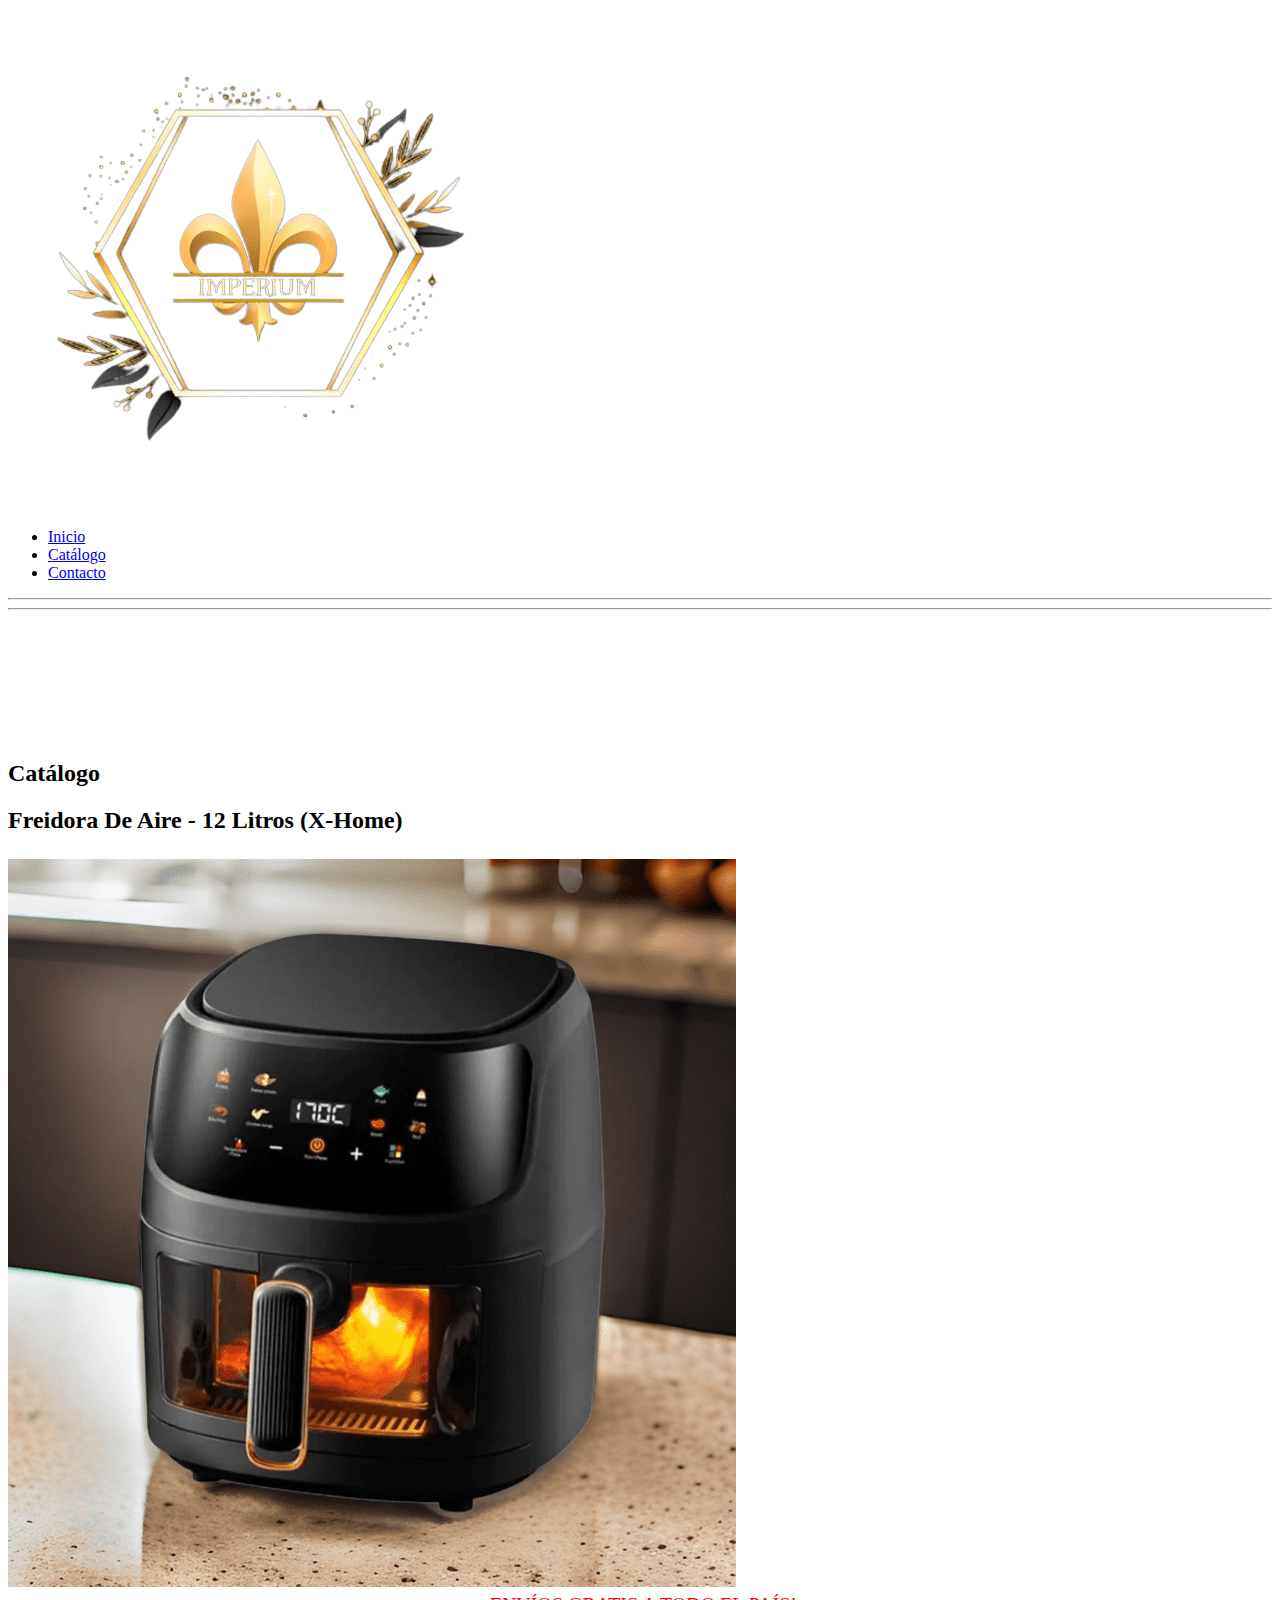
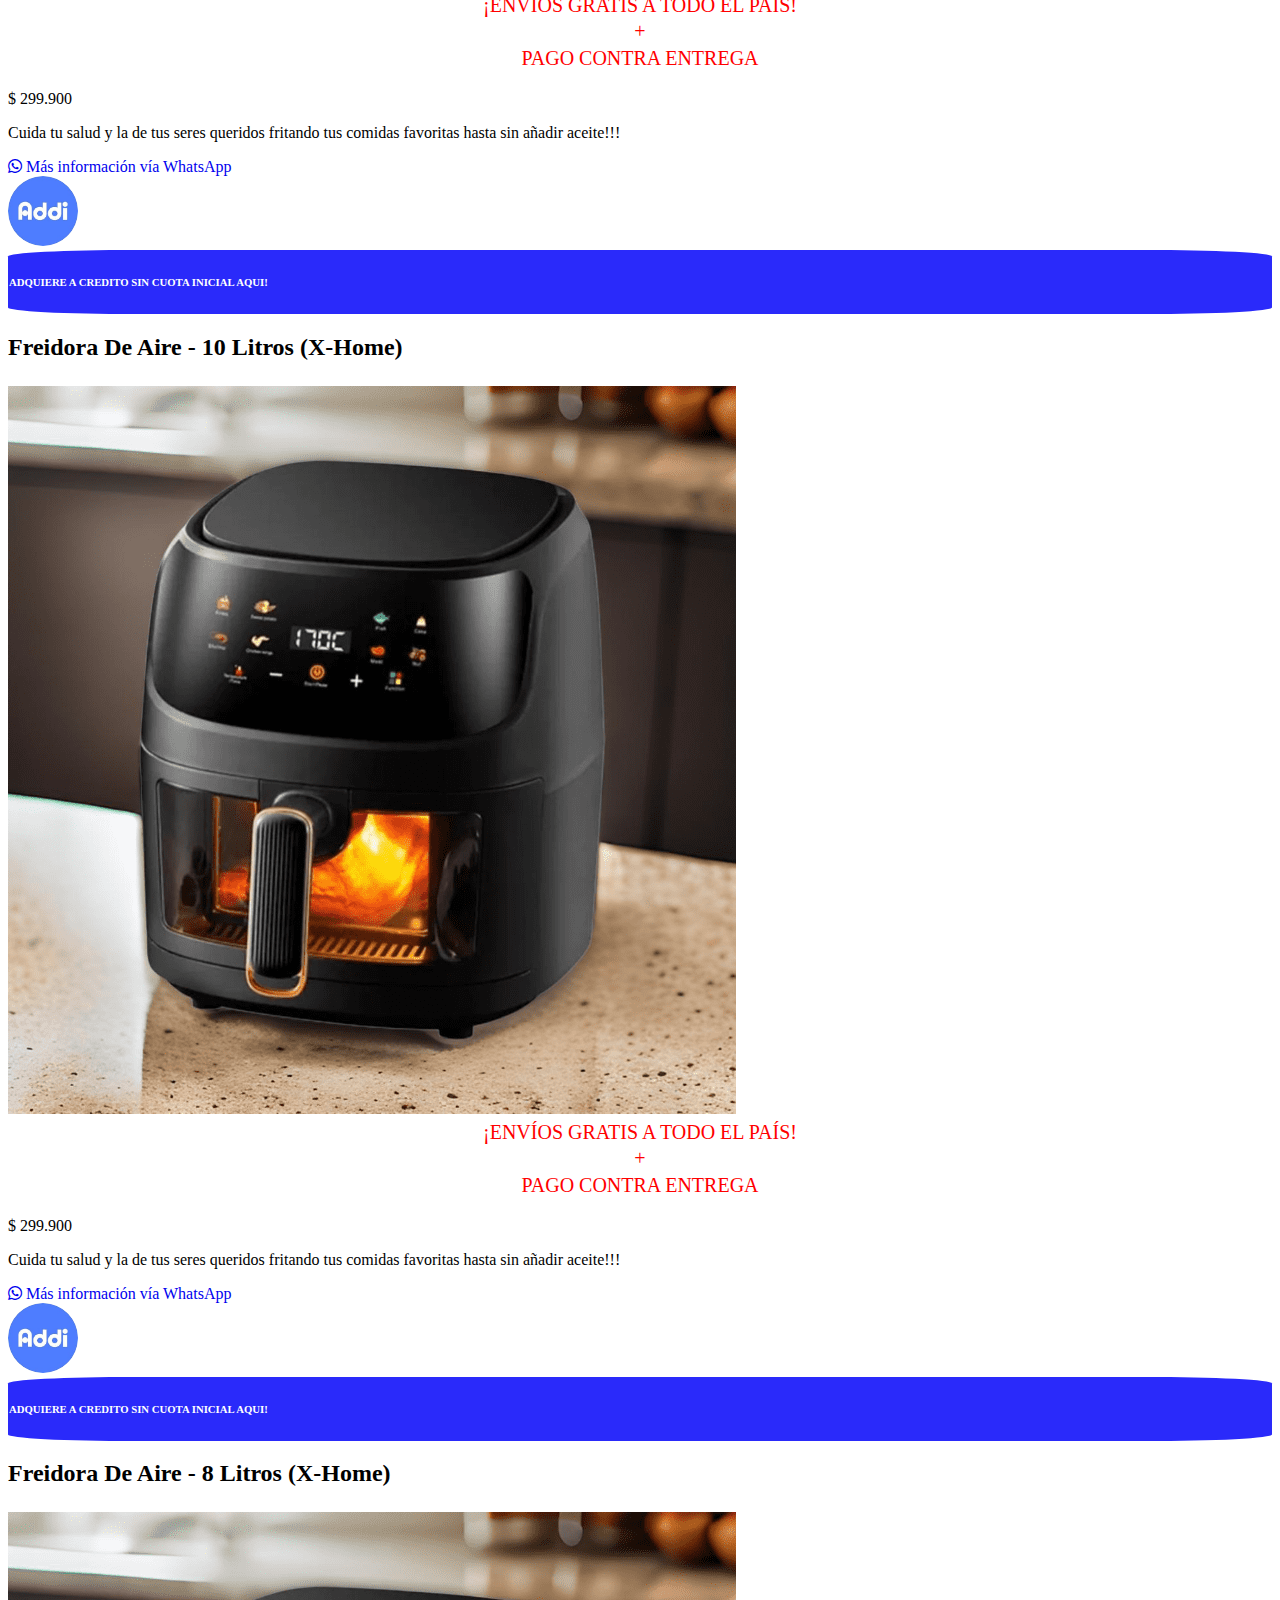
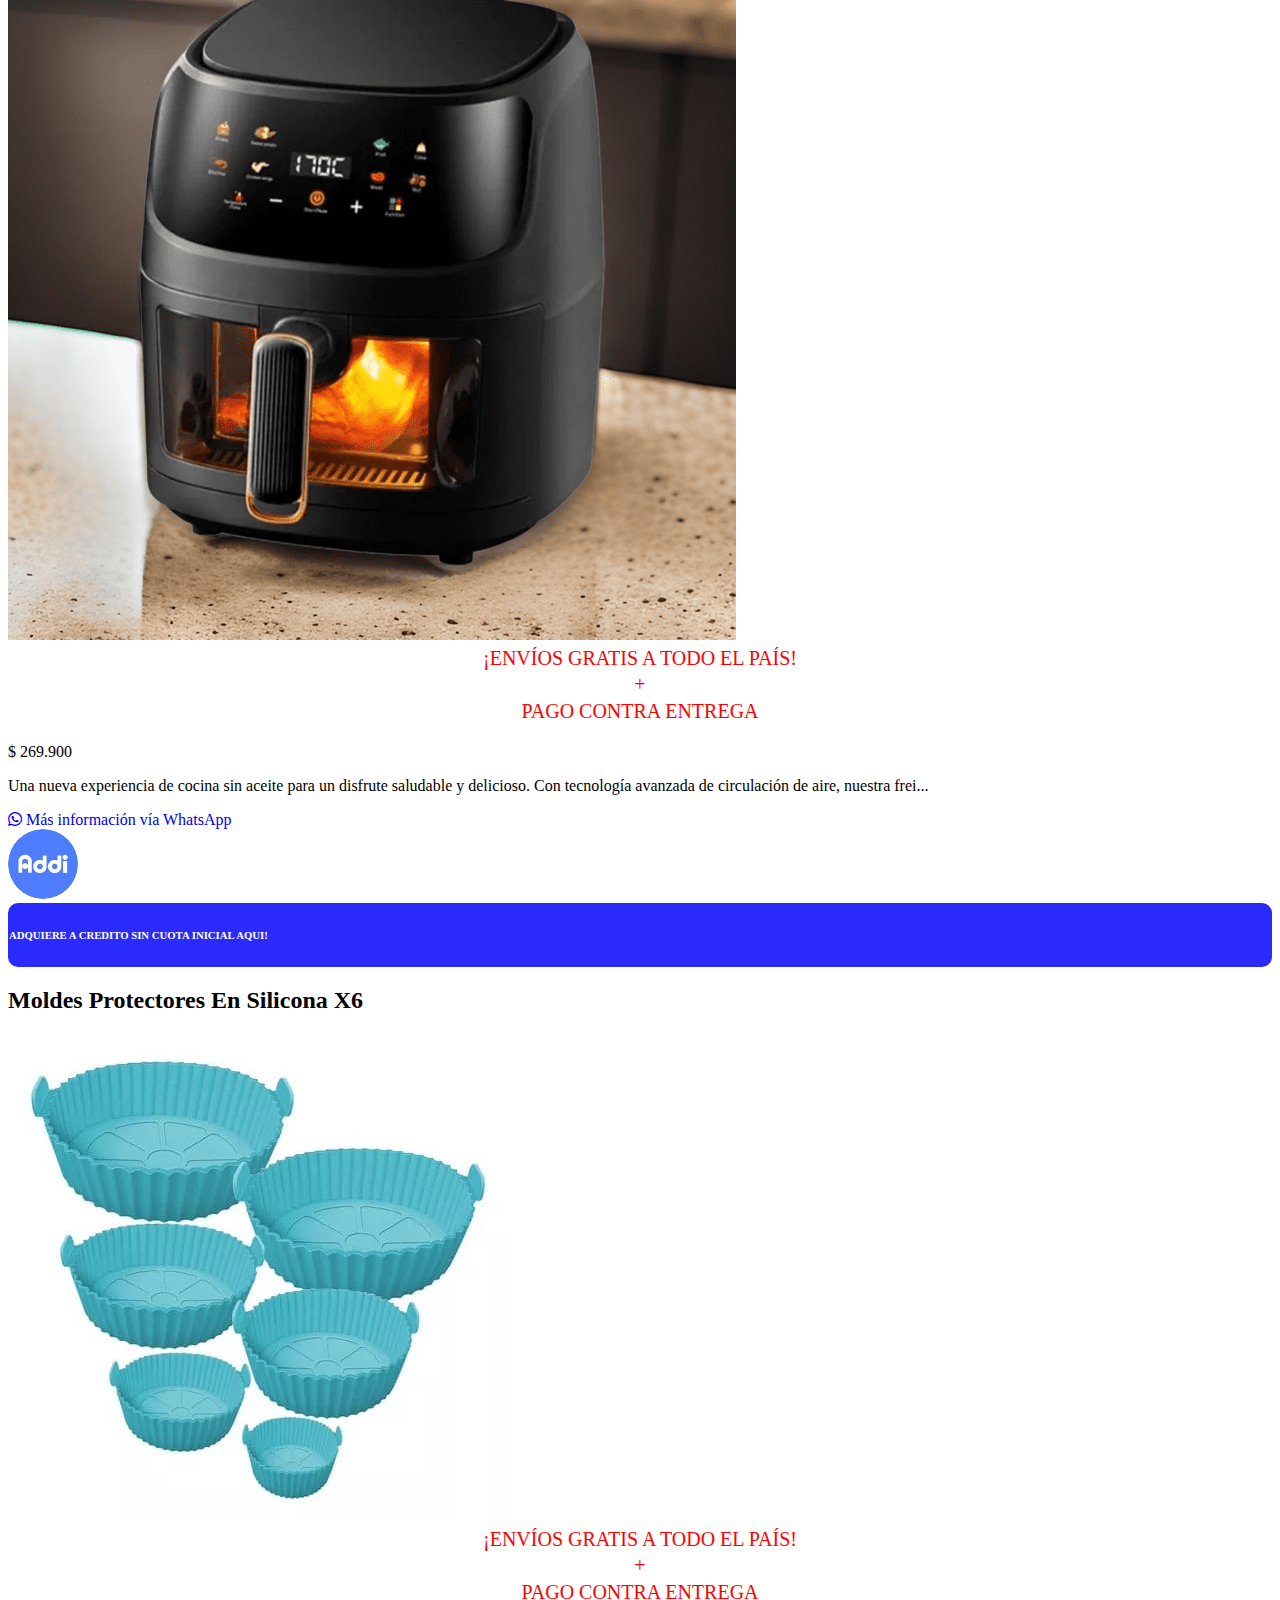
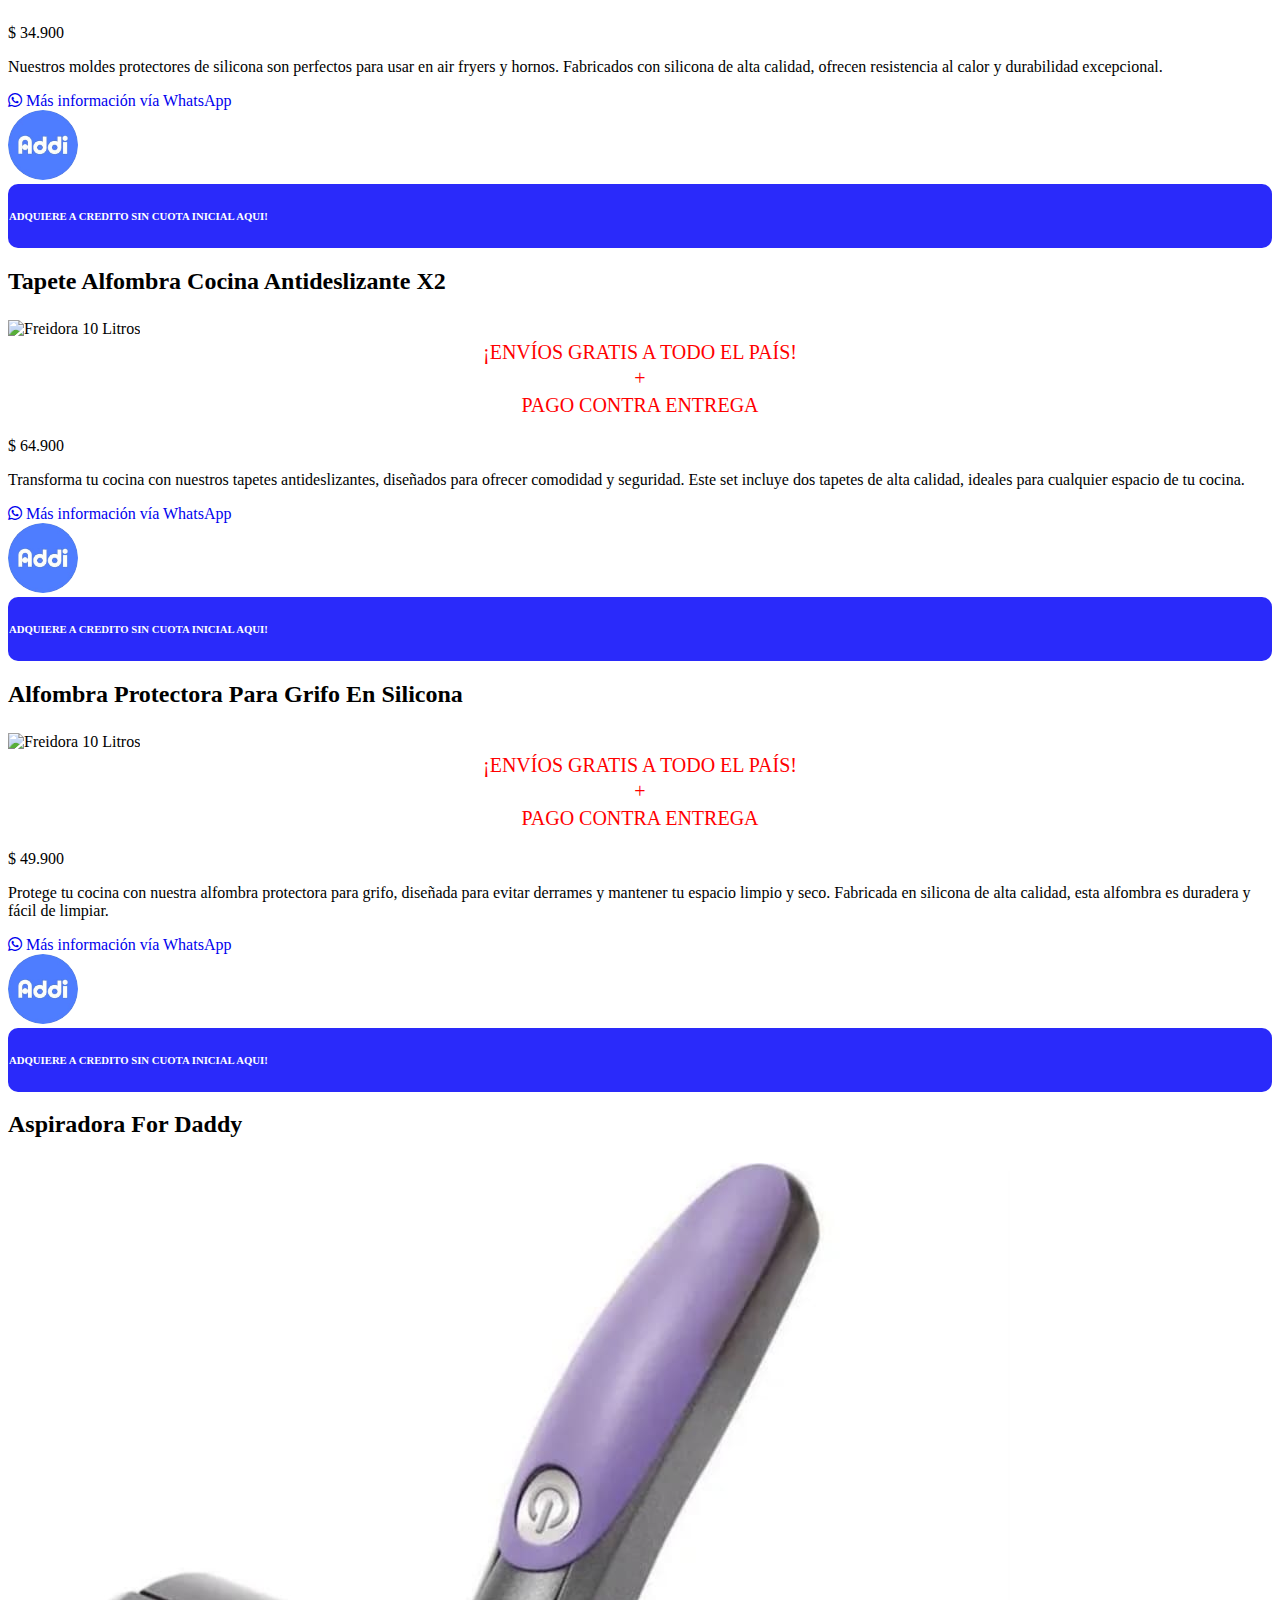
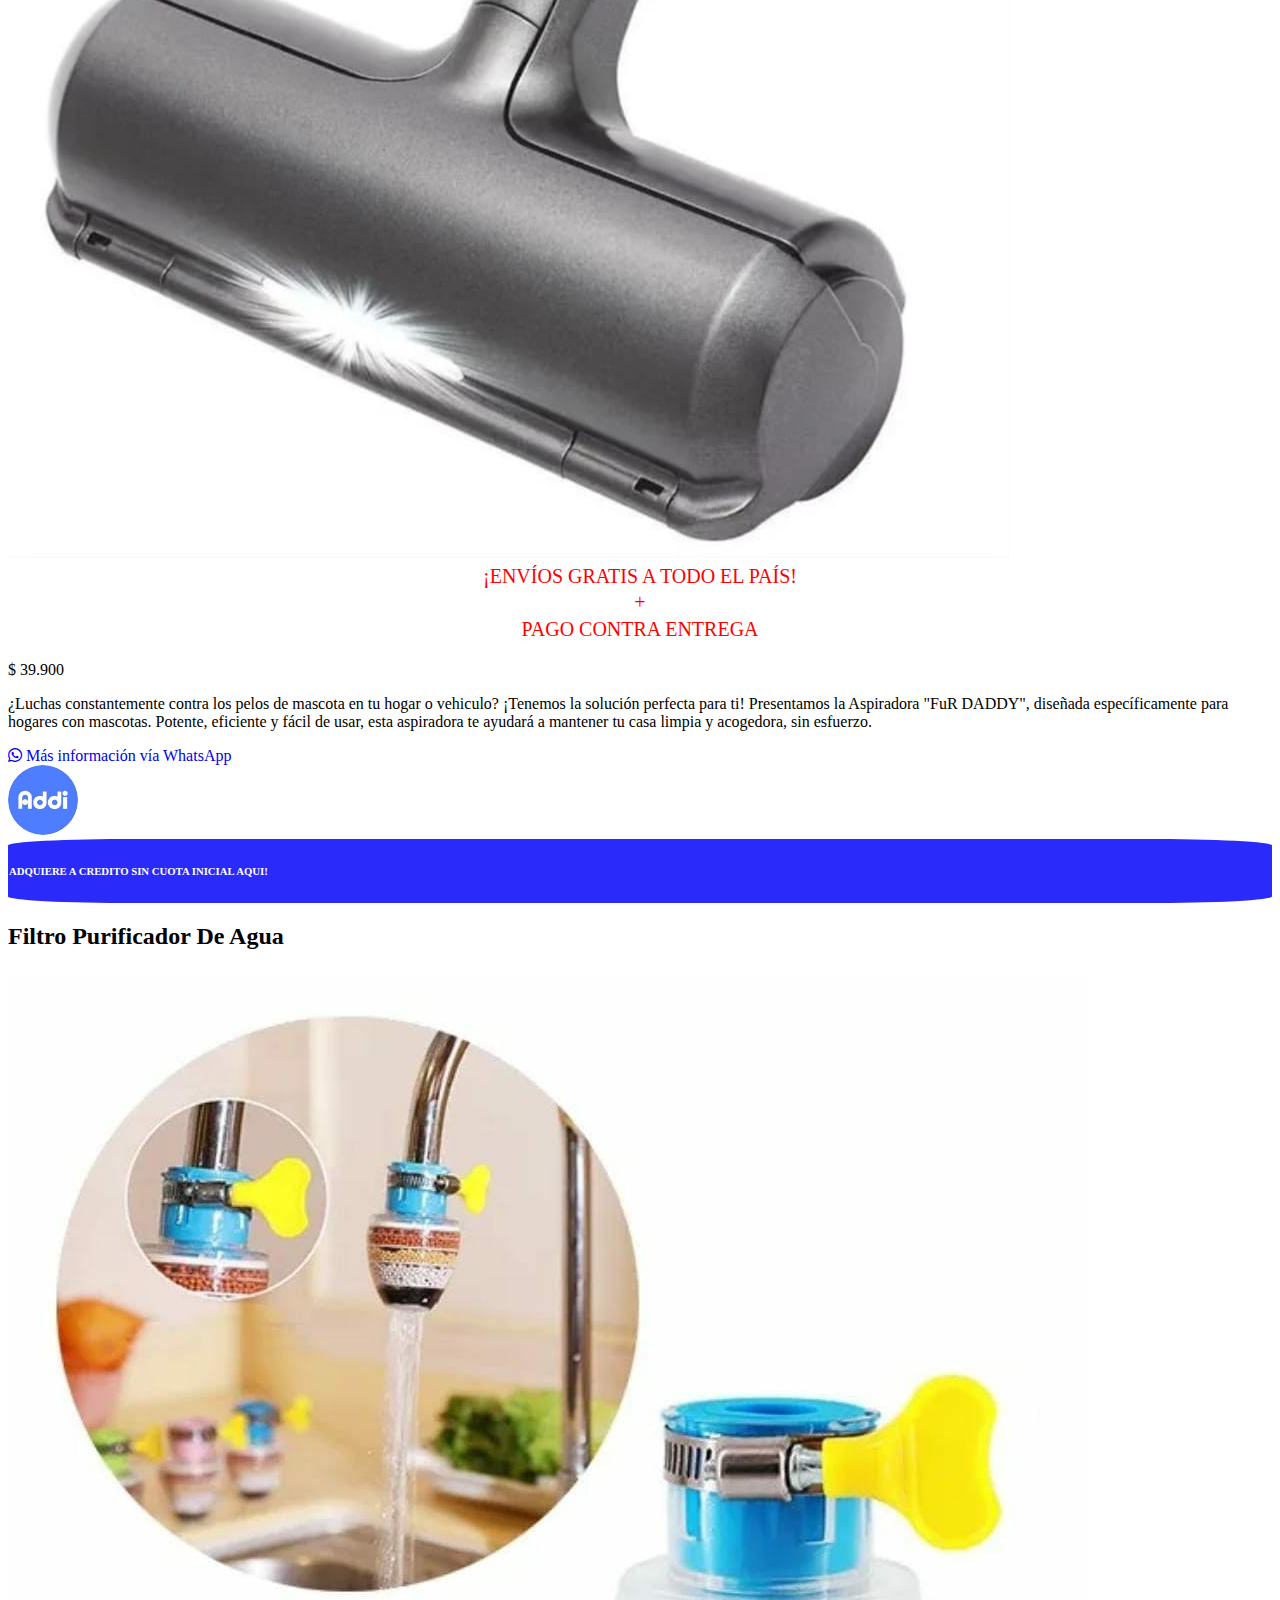
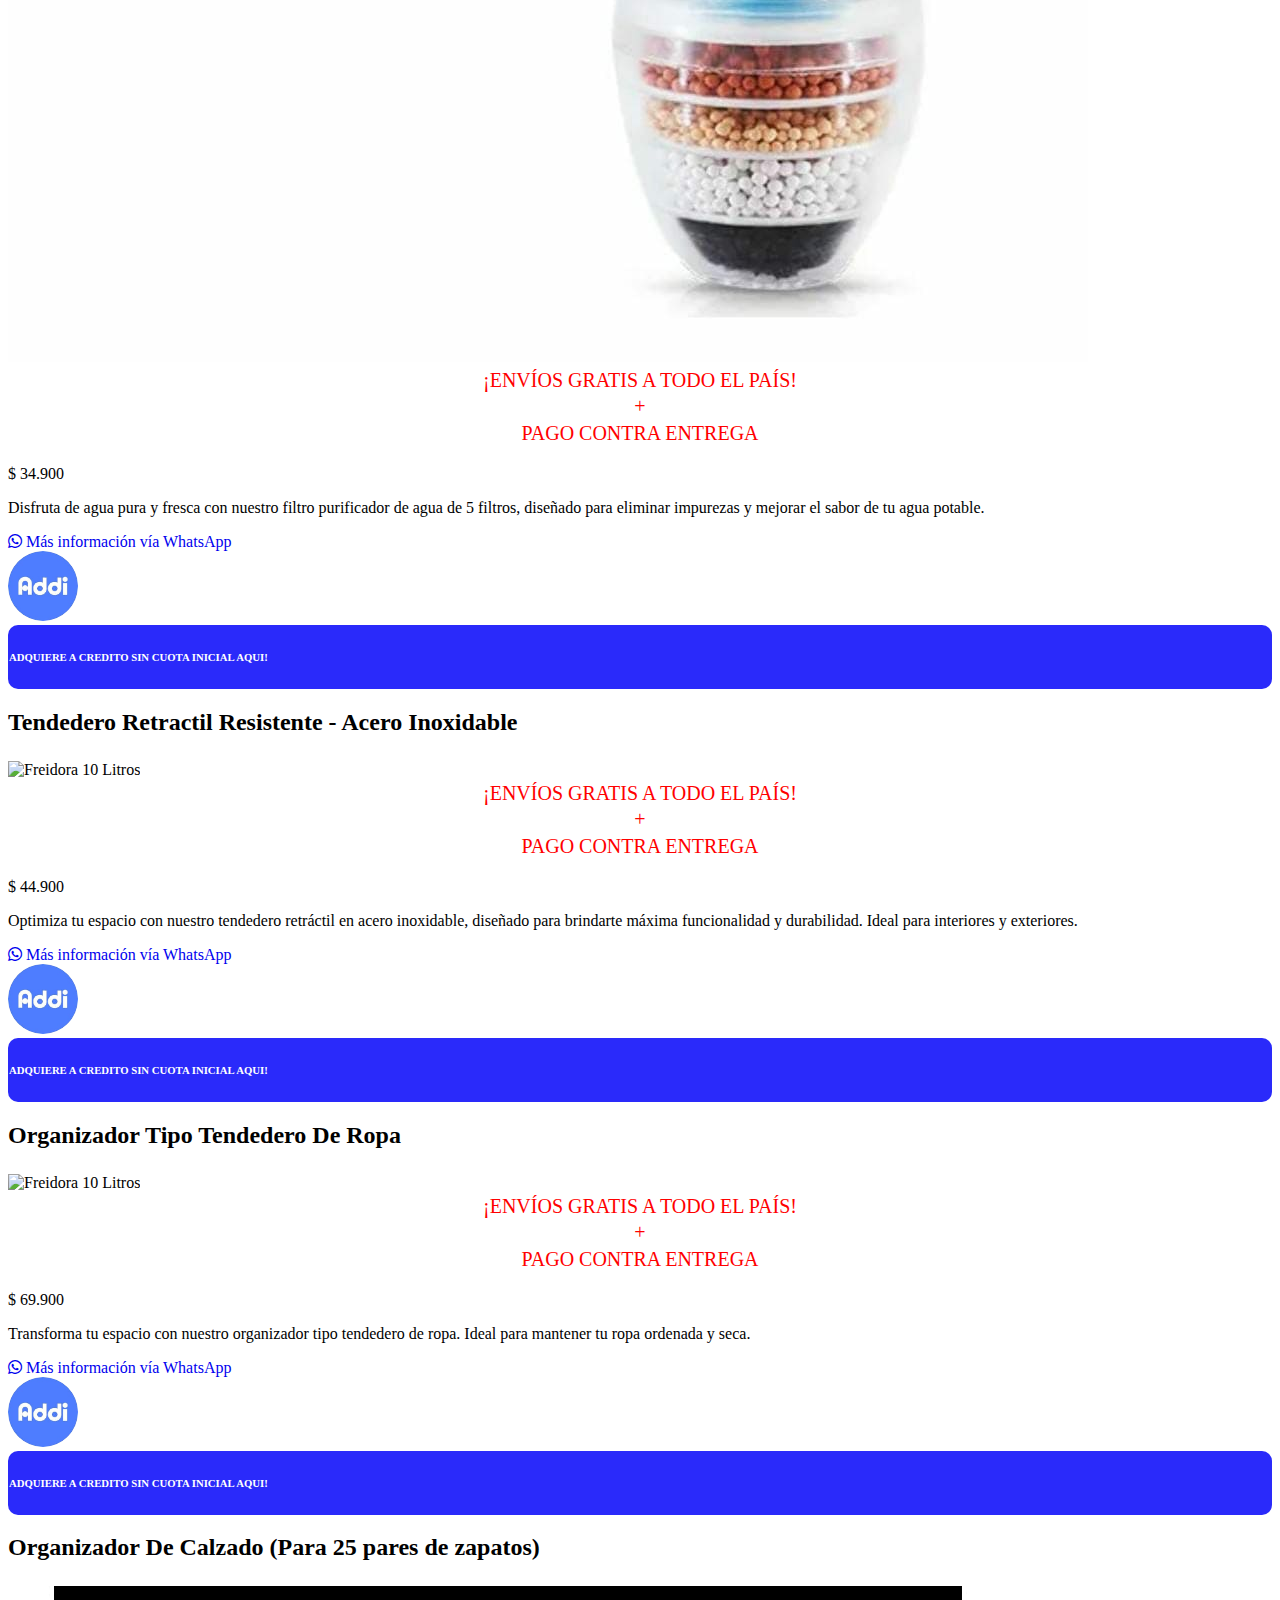
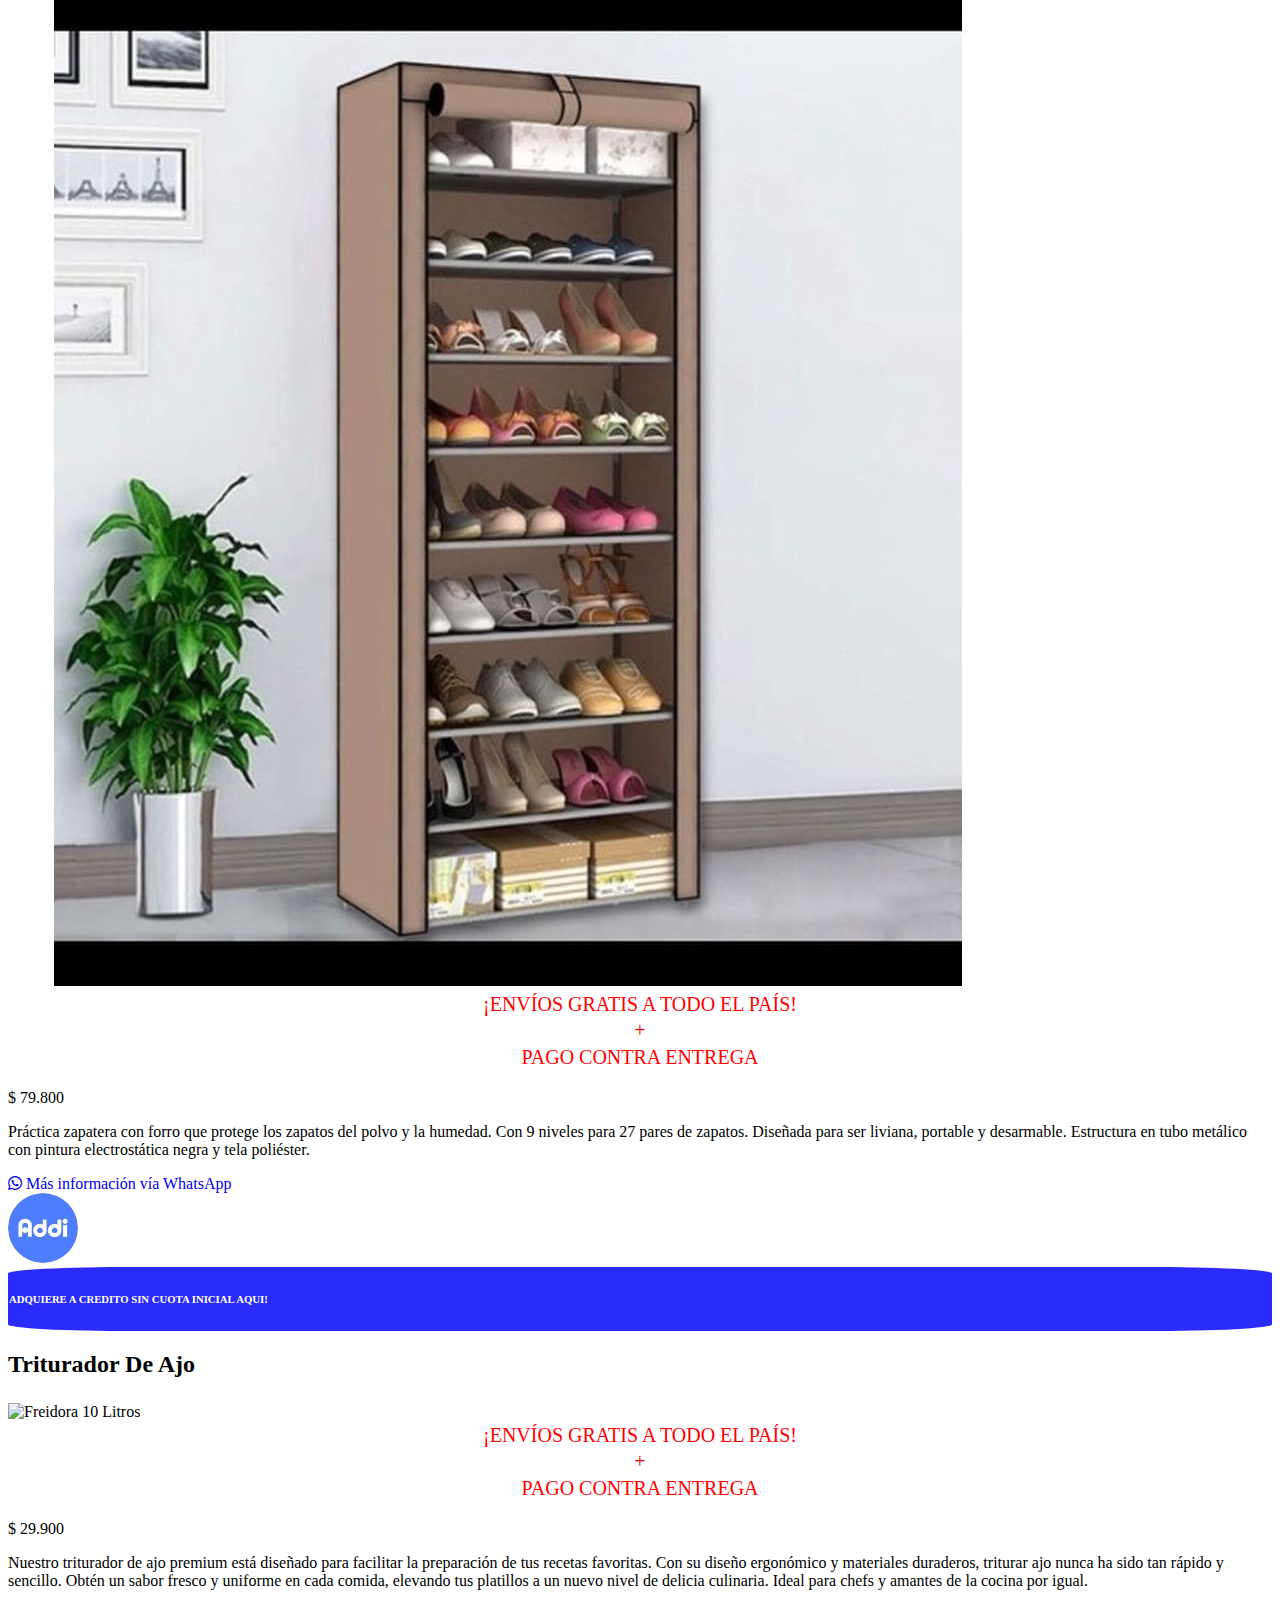
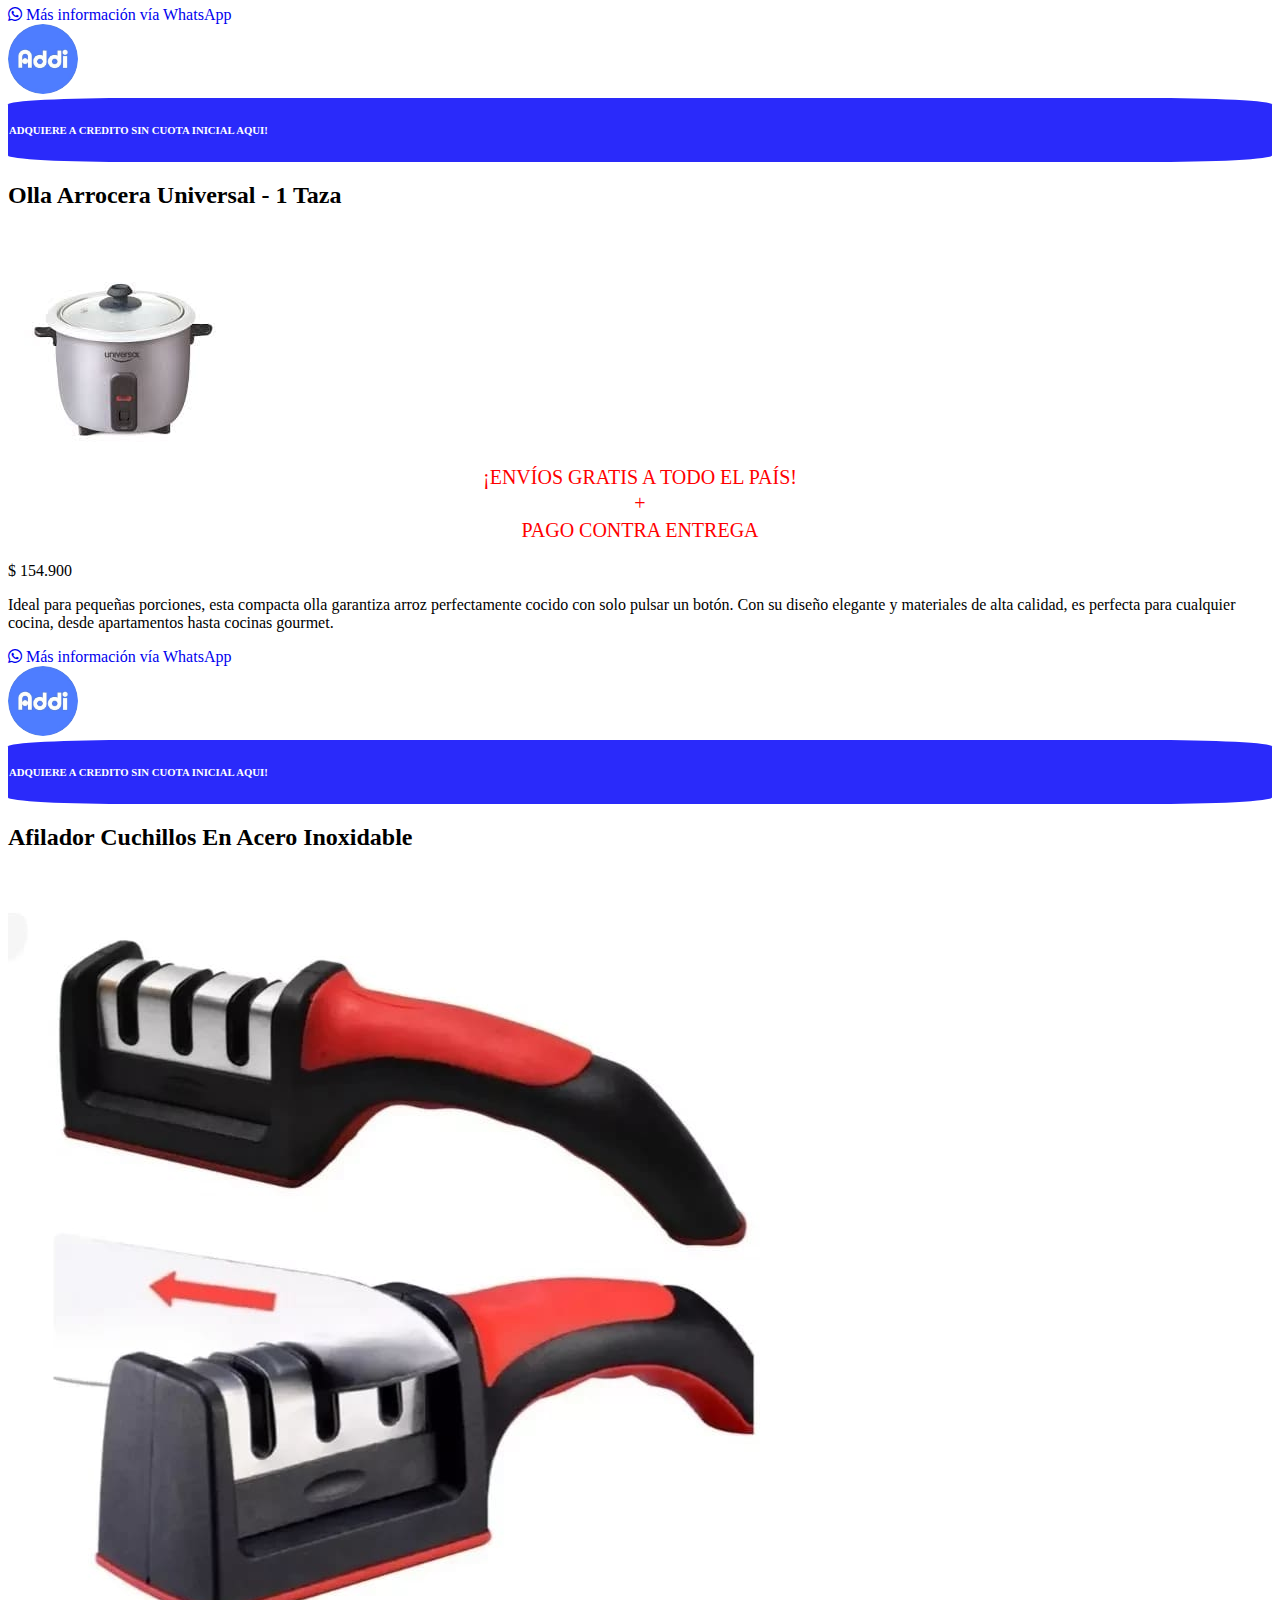
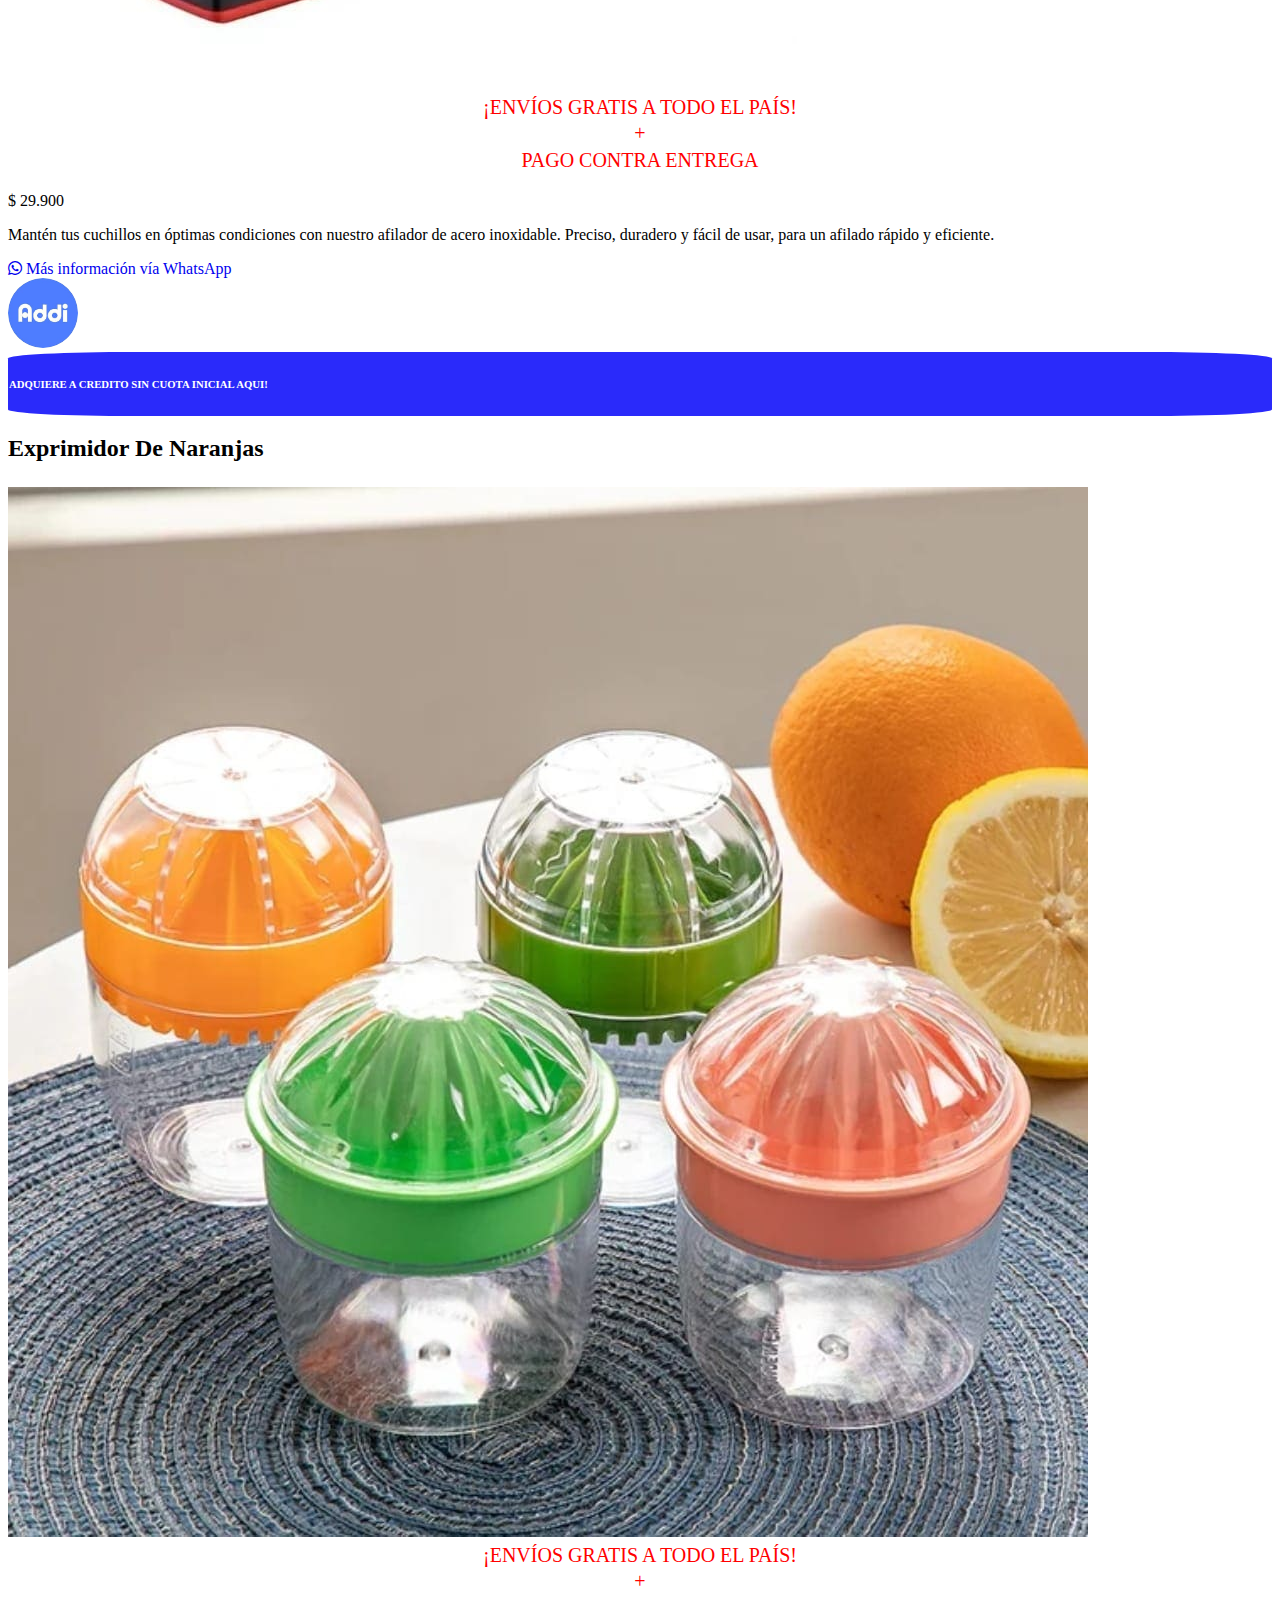
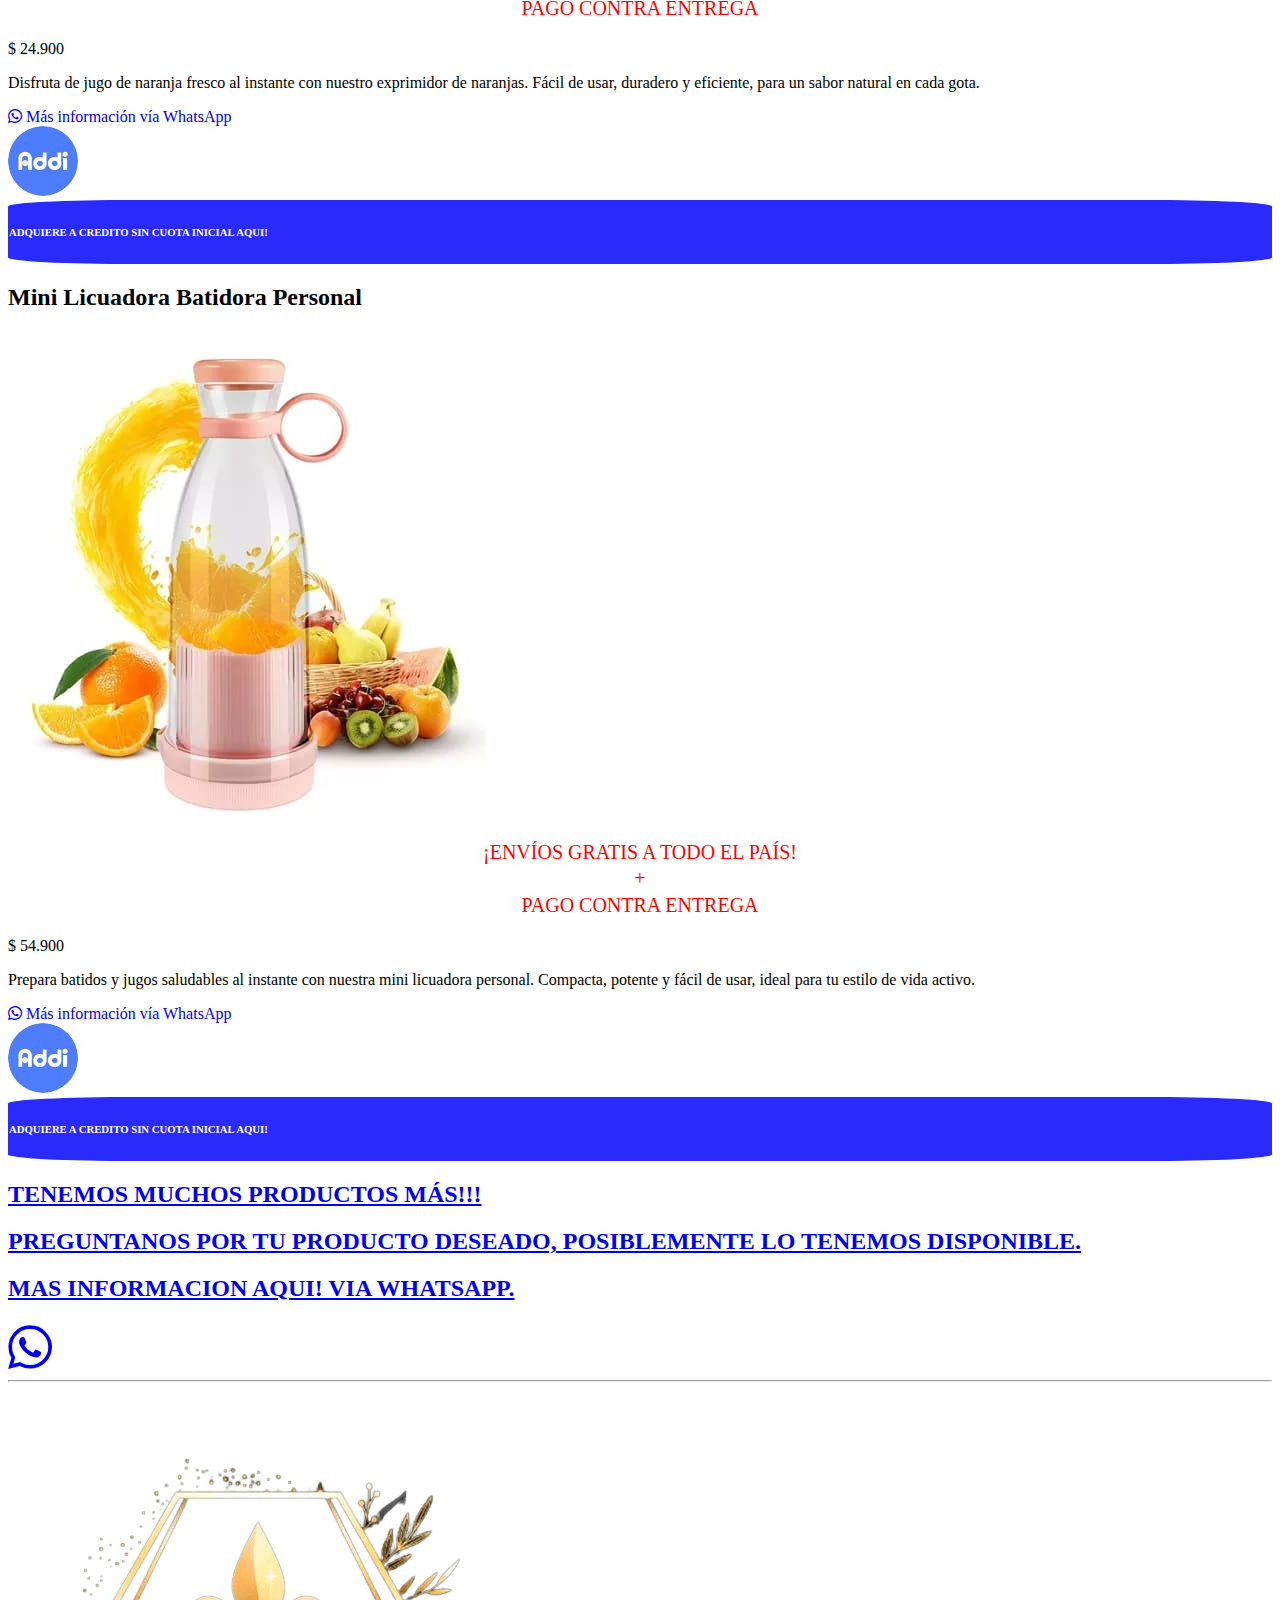
==== index.html @ 7eef7dba "Add files via upload" ====
<!DOCTYPE html>
<html lang="es">
<head>
    <!-- Google Tag Manager -->
<script>(function(w,d,s,l,i){w[l]=w[l]||[];w[l].push({'gtm.start':
    new Date().getTime(),event:'gtm.js'});var f=d.getElementsByTagName(s)[0],
    j=d.createElement(s),dl=l!='dataLayer'?'&l='+l:'';j.async=true;j.src=
    'https://www.googletagmanager.com/gtm.js?id='+i+dl;f.parentNode.insertBefore(j,f);
    })(window,document,'script','dataLayer','GTM-MTSZXNF4');</script>
    <!-- End Google Tag Manager -->

    <!-- Google tag (gtag.js) -->
<script async src="https://www.googletagmanager.com/gtag/js?id=G-2QTBE0031Y"></script>
<script>
  window.dataLayer = window.dataLayer || [];
  function gtag(){dataLayer.push(arguments);}
  gtag('js', new Date());

  gtag('config', 'G-2QTBE0031Y');
</script>

    <meta charset="UTF-8">
    <meta name="viewport" content="width=device-width, initial-scale=1.0">
    <title>Imperium Inc.</title>
    <link rel="stylesheet" href="style.css">
    <link rel="stylesheet" href="https://cdnjs.cloudflare.com/ajax/libs/font-awesome/5.15.4/css/all.min.css">
    <link rel="preconnect" href="https://fonts.googleapis.com">
    <link rel="preconnect" href="https://fonts.gstatic.com" crossorigin>
    <link href="https://fonts.googleapis.com/css2?family=Orbitron:wght@400..900&family=Permanent+Marker&display=swap" rel="stylesheet">
    <link rel="icon" href="./logo-imperium.jpg" type="image/png">
</head>
<body>
    <!-- Google Tag Manager (noscript) -->
<noscript><iframe src="https://www.googletagmanager.com/ns.html?id=GTM-MTSZXNF4"
    height="0" width="0" style="display:none;visibility:hidden"></iframe></noscript>
    <!-- End Google Tag Manager (noscript) -->
    
    <header id="main-header">
        <div class="logo">
            <img src="./logo-imperium-removebg-preview.png" alt="Logo-imperium">
        </div> 
        <nav class="nav-links">
            <ul>
                <li><a href="#catalogo">Inicio</a></li>
                <li><a href="#catalogo">Catálogo</a></li>
                <li><a href="#main-footer">Contacto</a></li>
            </ul>
        </nav>
        <hr class="linea-horizontal">
        <hr class="linea-horizontal-2">
    </header>
    
    <section id="catalogo" style="margin-top: 150px;">
        <h2>Catálogo</h2>

        <div class="producto-card">
            <div class="producto-imagen">
                <h2 class="product-title" style="padding-bottom: 5px;">Freidora De Aire - 12 Litros (X-Home)</h2>
                <img src="./10L.png" alt="Freidora 10 Litros">
            </div>
            <div class="producto-info">
             
                <p style="color: red; margin: 3px;font-size: 20px;text-align: center;">¡ENVÍOS GRATIS A TODO EL PAÍS!</p>
                <p style="color: red; margin: 1px;padding-bottom: 1px;font-size: 20px;text-align: center;">+</p>
                <p style="color: red; margin: 3px;padding-bottom: 4px;font-size: 20px;text-align: center;">PAGO CONTRA ENTREGA</p>
                <p class="product-price">$ 299.900</p>
                <p class="producto-descripcion">Cuida tu salud y la de tus seres queridos fritando tus comidas favoritas hasta sin añadir aceite!!!</p>
                <div class="producto-botones">
                    <a href="https://wa.me/573124166951" class="boton-comprar" id="boton_wpp">
                        <i class="fab fa-whatsapp"> Más información vía WhatsApp </i>
                    </a>
                    <!-- <a href="./freidora10l.html" class="boton-mas-info" style="font-size: 18px;font-weight: 700;">Más Información del producto</a> -->
                    
                </div>
                <div>
                    <img style="border-radius: 50%;height: 70px;width: 70px;" src="./addi.jpg" alt="addi">
                </div>
                
                <div style="display: block;">
               <a style="background-color: rgb(42, 42, 250);border-radius: 10%;display: block;padding: 1px;text-decoration: none;color: white;"href="https://wa.me/573124166951"><h6>ADQUIERE A CREDITO SIN CUOTA INICIAL AQUI!</h6></a>
            </div>    
            </div>
        </div>


        <div class="producto-card">
            <div class="producto-imagen">
                <h2 class="product-title" style="padding-bottom: 5px;">Freidora De Aire - 10 Litros (X-Home)</h2>
                <img src="./10L.png" alt="Freidora 10 Litros">
            </div>
            <div class="producto-info">
             
                <p style="color: red; margin: 3px;font-size: 20px;text-align: center;">¡ENVÍOS GRATIS A TODO EL PAÍS!</p>
                <p style="color: red; margin: 1px;padding-bottom: 1px;font-size: 20px;text-align: center;">+</p>
                <p style="color: red; margin: 3px;padding-bottom: 4px;font-size: 20px;text-align: center;">PAGO CONTRA ENTREGA</p>
                <p class="product-price">$ 299.900</p>
                <p class="producto-descripcion">Cuida tu salud y la de tus seres queridos fritando tus comidas favoritas hasta sin añadir aceite!!!</p>
                <div class="producto-botones">
                    <a href="https://wa.me/573124166951" class="boton-comprar" id="boton_wpp">
                        <i class="fab fa-whatsapp"> Más información vía WhatsApp</i>
                    </a>
                    <!-- <a href="./freidora10l.html" class="boton-mas-info" style="font-size: 18px;font-weight: 700;">Más Información del producto</a> -->
                    
                </div>
                <div>
                    <img style="border-radius: 50%;height: 70px;width: 70px;" src="./addi.jpg" alt="addi">
                </div>
                
                <div style="display: block;">
               <a style="background-color: rgb(42, 42, 250);border-radius: 10%;display: block;padding: 1px;text-decoration: none;color: white;"href="https://wa.me/573124166951"><h6>ADQUIERE A CREDITO SIN CUOTA INICIAL AQUI!</h6></a>
            </div>    
            </div>
        </div>

        <div class="producto-card">
            <div class="producto-imagen">
                <h2 class="product-title" style="padding-bottom: 5px;">Freidora De Aire - 8 Litros (X-Home)</h2>
                <img src="./10L.png" alt="Freidora 10 Litros">
            </div>
            <div class="producto-info">
             
                <p style="color: red; margin: 3px;font-size: 20px;text-align: center;">¡ENVÍOS GRATIS A TODO EL PAÍS!</p>
                <p style="color: red; margin: 1px;padding-bottom: 1px;font-size: 20px;text-align: center;">+</p>
                <p style="color: red; margin: 3px;padding-bottom: 4px;font-size: 20px;text-align: center;">PAGO CONTRA ENTREGA</p>
                <p class="product-price">$ 269.900</p>
                <p class="producto-descripcion">Una nueva experiencia de cocina sin aceite para un disfrute saludable y delicioso. Con tecnología avanzada de circulación de aire, nuestra frei...</p>
                <div class="producto-botones">
                    <a href="https://wa.me/573124166951" class="boton-comprar" id="boton_wpp">
                        <i class="fab fa-whatsapp"> Más información vía WhatsApp </i>
                    </a>
                    <!-- <a href="./freidora8l.html" class="boton-mas-info" style="font-size: 18px;font-weight: 700;">Más Información del producto</a> -->
                    
                </div>
                <div>
                    <img style="border-radius: 50%;height: 70px;width: 70px;" src="./addi.jpg" alt="addi">
                </div>
                
                <div style="display: block;">
               <a style="background-color: rgb(42, 42, 250);border-radius: 10px;display: block;padding: 1px;text-decoration: none;color: white;"href="https://wa.me/573124166951"><h6 >ADQUIERE A CREDITO SIN CUOTA INICIAL AQUI!</h6></a>
            </div>    
            </div>
        </div>

        <div class="producto-card">
            <div class="producto-imagen">
                <h2 class="product-title" style="padding-bottom: 5px;">Moldes Protectores En Silicona X6</h2>
                <img src="./azul.jpeg" alt="Freidora 10 Litros">
            </div>
            <div class="producto-info">
             
                <p style="color: red; margin: 3px;font-size: 20px;text-align: center;">¡ENVÍOS GRATIS A TODO EL PAÍS!</p>
                <p style="color: red; margin: 1px;padding-bottom: 1px;font-size: 20px;text-align: center;">+</p>
                <p style="color: red; margin: 3px;padding-bottom: 4px;font-size: 20px;text-align: center;">PAGO CONTRA ENTREGA</p>
                <p class="product-price">$ 34.900</p>
                <p class="producto-descripcion">Nuestros moldes protectores de silicona son perfectos para usar en air fryers y hornos. Fabricados con silicona de alta calidad, ofrecen resistencia al calor y durabilidad excepcional.</p>
                <div class="producto-botones">
                    <a href="https://wa.me/573124166951" class="boton-comprar" id="boton_wpp">
                        <i class="fab fa-whatsapp"> Más información vía WhatsApp </i>
                    </a>
                    <!-- <a href="./freidora8l.html" class="boton-mas-info" style="font-size: 18px;font-weight: 700;">Más Información del producto</a> -->
                    
                </div>
                <div>
                    <img style="border-radius: 50%;height: 70px;width: 70px;" src="./addi.jpg" alt="addi">
                </div>
                
                <div style="display: block;">
               <a style="background-color: rgb(42, 42, 250);border-radius: 10px;display: block;padding: 1px;text-decoration: none;color: white;"href="https://wa.me/573124166951"><h6 >ADQUIERE A CREDITO SIN CUOTA INICIAL AQUI!</h6></a>
            </div>    
            </div>
        </div>

        <div class="producto-card">
            <div class="producto-imagen">
                <h2 class="product-title" style="padding-bottom: 5px;">Tapete Alfombra Cocina Antideslizante X2</h2>
                <img src="./tapete-cocina (1).jpg" alt="Freidora 10 Litros">
            </div>
            <div class="producto-info">
             
                <p style="color: red; margin: 3px;font-size: 20px;text-align: center;">¡ENVÍOS GRATIS A TODO EL PAÍS!</p>
                <p style="color: red; margin: 1px;padding-bottom: 1px;font-size: 20px;text-align: center;">+</p>
                <p style="color: red; margin: 3px;padding-bottom: 4px;font-size: 20px;text-align: center;">PAGO CONTRA ENTREGA</p>
                <p class="product-price">$ 64.900</p>
                <p class="producto-descripcion">Transforma tu cocina con nuestros tapetes antideslizantes, diseñados para ofrecer comodidad y seguridad. Este set incluye dos tapetes de alta calidad, ideales para cualquier espacio de tu cocina.</p>
                <div class="producto-botones">
                    <a href="https://wa.me/573124166951" class="boton-comprar" id="boton_wpp">
                        <i class="fab fa-whatsapp"> Más información vía WhatsApp </i>
                    </a>
                    <!-- <a href="./freidora8l.html" class="boton-mas-info" style="font-size: 18px;font-weight: 700;">Más Información del producto</a> -->
                    
                </div>
                <div>
                    <img style="border-radius: 50%;height: 70px;width: 70px;" src="./addi.jpg" alt="addi">
                </div>
                
                <div style="display: block;">
               <a style="background-color: rgb(42, 42, 250);border-radius: 10px;display: block;padding: 1px;text-decoration: none;color: white;"href="https://wa.me/573124166951"><h6 >ADQUIERE A CREDITO SIN CUOTA INICIAL AQUI!</h6></a>
            </div>    
            </div>
        </div>

        <div class="producto-card">
            <div class="producto-imagen">
                <h2 class="product-title" style="padding-bottom: 5px;">Alfombra Protectora Para Grifo En Silicona</h2>
                <img src="./tapete-grifo.png" alt="Freidora 10 Litros">
            </div>
            <div class="producto-info">
             
                <p style="color: red; margin: 3px;font-size: 20px;text-align: center;">¡ENVÍOS GRATIS A TODO EL PAÍS!</p>
                <p style="color: red; margin: 1px;padding-bottom: 1px;font-size: 20px;text-align: center;">+</p>
                <p style="color: red; margin: 3px;padding-bottom: 4px;font-size: 20px;text-align: center;">PAGO CONTRA ENTREGA</p>
                <p class="product-price">$ 49.900</p>
                <p class="producto-descripcion">Protege tu cocina con nuestra alfombra protectora para grifo, diseñada para evitar derrames y mantener tu espacio limpio y seco. Fabricada en silicona de alta calidad, esta alfombra es duradera y fácil de limpiar.</p>
                <div class="producto-botones">
                    <a href="https://wa.me/573124166951" class="boton-comprar" id="boton_wpp">
                        <i class="fab fa-whatsapp"> Más información vía WhatsApp </i>
                    </a>
                    <!-- <a href="./freidora8l.html" class="boton-mas-info" style="font-size: 18px;font-weight: 700;">Más Información del producto</a> -->
                    
                </div>
                <div>
                    <img style="border-radius: 50%;height: 70px;width: 70px;" src="./addi.jpg" alt="addi">
                </div>
                
                <div style="display: block;">
               <a style="background-color: rgb(42, 42, 250);border-radius: 10px;display: block;padding: 1px;text-decoration: none;color: white;"href="https://wa.me/573124166951"><h6 >ADQUIERE A CREDITO SIN CUOTA INICIAL AQUI!</h6></a>
            </div>    
            </div>
        </div>

          <div class="producto-card">
            <div class="producto-imagen">
                <h2 class="product-title" style="padding-bottom: 5px;">Aspiradora For Daddy</h2>
                <img src="./Aspiradora for daddy (1).jpg" alt="Freidora 10 Litros">
            </div>
            <div class="producto-info">
             
                <p style="color: red; margin: 3px;font-size: 20px;text-align: center;">¡ENVÍOS GRATIS A TODO EL PAÍS!</p>
                <p style="color: red; margin: 1px;padding-bottom: 1px;font-size: 20px;text-align: center;">+</p>
                <p style="color: red; margin: 3px;padding-bottom: 4px;font-size: 20px;text-align: center;">PAGO CONTRA ENTREGA</p>
                <p class="product-price">$ 39.900</p>
                <p class="producto-descripcion">¿Luchas constantemente contra los pelos de mascota en tu hogar o vehiculo? ¡Tenemos la solución perfecta para ti! Presentamos la Aspiradora "FuR DADDY", diseñada específicamente para hogares con mascotas. Potente, eficiente y fácil de usar, esta aspiradora te ayudará a mantener tu casa limpia y acogedora, sin esfuerzo.</p>
                <div class="producto-botones">
                    <a href="https://wa.me/573124166951" class="boton-comprar" id="boton_wpp">
                        <i class="fab fa-whatsapp"> Más información vía WhatsApp </i>
                    </a>
                    <!-- <a href="./freidora10l.html" class="boton-mas-info" style="font-size: 18px;font-weight: 700;">Más Información del producto</a> -->
                    
                </div>
                <div>
                    <img style="border-radius: 50%;height: 70px;width: 70px;" src="./addi.jpg" alt="addi">
                </div>
                
                <div style="display: block;">
               <a style="background-color: rgb(42, 42, 250);border-radius: 10%;display: block;padding: 1px;text-decoration: none;color: white;"href="https://wa.me/573124166951"><h6>ADQUIERE A CREDITO SIN CUOTA INICIAL AQUI!</h6></a>
            </div>    
            </div>
        </div>


        <div class="producto-card">
            <div class="producto-imagen">
                <h2 class="product-title" style="padding-bottom: 5px;">Filtro Purificador De Agua</h2>
                <img src="./FILTRO PURIFICADOR DE AGUA.jpg" alt="Freidora 10 Litros">
            </div>
            <div class="producto-info">
             
                <p style="color: red; margin: 3px;font-size: 20px;text-align: center;">¡ENVÍOS GRATIS A TODO EL PAÍS!</p>
                <p style="color: red; margin: 1px;padding-bottom: 1px;font-size: 20px;text-align: center;">+</p>
                <p style="color: red; margin: 3px;padding-bottom: 4px;font-size: 20px;text-align: center;">PAGO CONTRA ENTREGA</p>
                <p class="product-price">$ 34.900</p>
                <p class="producto-descripcion">Disfruta de agua pura y fresca con nuestro filtro purificador de agua de 5 filtros, diseñado para eliminar impurezas y mejorar el sabor de tu agua potable.</p>
                <div class="producto-botones">
                    <a href="https://wa.me/573124166951" class="boton-comprar" id="boton_wpp">
                        <i class="fab fa-whatsapp"> Más información vía WhatsApp </i>
                    </a>
                    <!-- <a href="./freidora8l.html" class="boton-mas-info" style="font-size: 18px;font-weight: 700;">Más Información del producto</a> -->
                    
                </div>
                <div>
                    <img style="border-radius: 50%;height: 70px;width: 70px;" src="./addi.jpg" alt="addi">
                </div>
                
                <div style="display: block;">
               <a style="background-color: rgb(42, 42, 250);border-radius: 10px;display: block;padding: 1px;text-decoration: none;color: white;"href="https://wa.me/573124166951"><h6 >ADQUIERE A CREDITO SIN CUOTA INICIAL AQUI!</h6></a>
            </div>    
            </div>
        </div>

        
        <div class="producto-card">
            <div class="producto-imagen">
                <h2 class="product-title" style="padding-bottom: 5px;">Tendedero Retractil Resistente - Acero Inoxidable</h2>
                <img src="./TENDEDERO RETRATIL4.jpg" alt="Freidora 10 Litros">
            </div>
            <div class="producto-info">
             
                <p style="color: red; margin: 3px;font-size: 20px;text-align: center;">¡ENVÍOS GRATIS A TODO EL PAÍS!</p>
                <p style="color: red; margin: 1px;padding-bottom: 1px;font-size: 20px;text-align: center;">+</p>
                <p style="color: red; margin: 3px;padding-bottom: 4px;font-size: 20px;text-align: center;">PAGO CONTRA ENTREGA</p>
                <p class="product-price">$ 44.900</p>
                <p class="producto-descripcion">Optimiza tu espacio con nuestro tendedero retráctil en acero inoxidable, diseñado para brindarte máxima funcionalidad y durabilidad. Ideal para interiores y exteriores.</p>
                <div class="producto-botones">
                    <a href="https://wa.me/573124166951" class="boton-comprar" id="boton_wpp">
                        <i class="fab fa-whatsapp"> Más información vía WhatsApp </i>
                    </a>
                    <!-- <a href="./freidora8l.html" class="boton-mas-info" style="font-size: 18px;font-weight: 700;">Más Información del producto</a> -->
                    
                </div>
                <div>
                    <img style="border-radius: 50%;height: 70px;width: 70px;" src="./addi.jpg" alt="addi">
                </div>
                
                <div style="display: block;">
               <a style="background-color: rgb(42, 42, 250);border-radius: 10px;display: block;padding: 1px;text-decoration: none;color: white;"href="https://wa.me/573124166951"><h6 >ADQUIERE A CREDITO SIN CUOTA INICIAL AQUI!</h6></a>
            </div>    
            </div>
        </div>

         
        <div class="producto-card">
            <div class="producto-imagen">
                <h2 class="product-title" style="padding-bottom: 5px;">Organizador Tipo Tendedero De Ropa</h2>
                <img src="./TENDEDERO DE ROPA.jpg" alt="Freidora 10 Litros">
            </div>
            <div class="producto-info">
             
                <p style="color: red; margin: 3px;font-size: 20px;text-align: center;">¡ENVÍOS GRATIS A TODO EL PAÍS!</p>
                <p style="color: red; margin: 1px;padding-bottom: 1px;font-size: 20px;text-align: center;">+</p>
                <p style="color: red; margin: 3px;padding-bottom: 4px;font-size: 20px;text-align: center;">PAGO CONTRA ENTREGA</p>
                <p class="product-price">$ 69.900</p>
                <p class="producto-descripcion">Transforma tu espacio con nuestro organizador tipo tendedero de ropa. Ideal para mantener tu ropa ordenada y seca.</p>
                <div class="producto-botones">
                    <a href="https://wa.me/573124166951" class="boton-comprar" id="boton_wpp">
                        <i class="fab fa-whatsapp"> Más información vía WhatsApp </i>
                    </a>
                    <!-- <a href="./freidora8l.html" class="boton-mas-info" style="font-size: 18px;font-weight: 700;">Más Información del producto</a> -->
                    
                </div>
                <div>
                    <img style="border-radius: 50%;height: 70px;width: 70px;" src="./addi.jpg" alt="addi">
                </div>
                
                <div style="display: block;">
               <a style="background-color: rgb(42, 42, 250);border-radius: 10px;display: block;padding: 1px;text-decoration: none;color: white;"href="https://wa.me/573124166951"><h6 >ADQUIERE A CREDITO SIN CUOTA INICIAL AQUI!</h6></a>
            </div>    
            </div>
        </div>

        <div class="producto-card">
            <div class="producto-imagen">
                <h2 class="product-title" style="padding-bottom: 5px;">Organizador De Calzado (Para 25 pares de zapatos)</h2>
                <img src="./ORGANIZADOR DE CALZADO2.jpg" alt="Freidora 10 Litros">
            </div>
            <div class="producto-info">
             
                <p style="color: red; margin: 3px;font-size: 20px;text-align: center;">¡ENVÍOS GRATIS A TODO EL PAÍS!</p>
                <p style="color: red; margin: 1px;padding-bottom: 1px;font-size: 20px;text-align: center;">+</p>
                <p style="color: red; margin: 3px;padding-bottom: 4px;font-size: 20px;text-align: center;">PAGO CONTRA ENTREGA</p>
                <p class="product-price">$ 79.800</p>
                <p class="producto-descripcion">Práctica zapatera con forro que protege los zapatos del polvo y la humedad. Con 9 niveles para 27 pares de zapatos.
                    Diseñada para ser liviana, portable y desarmable.
                    Estructura en tubo metálico con pintura electrostática negra y tela poliéster.</p>
                <div class="producto-botones">
                    <a href="https://wa.me/573124166951" class="boton-comprar" id="boton_wpp">
                        <i class="fab fa-whatsapp"> Más información vía WhatsApp </i>
                    </a>
                    <!-- <a href="./freidora10l.html" class="boton-mas-info" style="font-size: 18px;font-weight: 700;">Más Información del producto</a> -->
                    
                </div>
                <div>
                    <img style="border-radius: 50%;height: 70px;width: 70px;" src="./addi.jpg" alt="addi">
                </div>
                
                <div style="display: block;">
               <a style="background-color: rgb(42, 42, 250);border-radius: 10%;display: block;padding: 1px;text-decoration: none;color: white;"href="https://wa.me/573124166951"><h6>ADQUIERE A CREDITO SIN CUOTA INICIAL AQUI!</h6></a>
            </div>    
            </div>
        </div>

        <div class="producto-card">
            <div class="producto-imagen">
                <h2 class="product-title" style="padding-bottom: 5px;">Triturador De Ajo</h2>
                <img src="./TRITURADOR DE AJO.jpg" alt="Freidora 10 Litros">
            </div>
            <div class="producto-info">
             
                <p style="color: red; margin: 3px;font-size: 20px;text-align: center;">¡ENVÍOS GRATIS A TODO EL PAÍS!</p>
                <p style="color: red; margin: 1px;padding-bottom: 1px;font-size: 20px;text-align: center;">+</p>
                <p style="color: red; margin: 3px;padding-bottom: 4px;font-size: 20px;text-align: center;">PAGO CONTRA ENTREGA</p>
                <p class="product-price">$ 29.900</p>
                <p class="producto-descripcion">Nuestro triturador de ajo premium está diseñado para facilitar la preparación de tus recetas favoritas. Con su diseño ergonómico y materiales duraderos, triturar ajo nunca ha sido tan rápido y sencillo. Obtén un sabor fresco y uniforme en cada comida, elevando tus platillos a un nuevo nivel de delicia culinaria. Ideal para chefs y amantes de la cocina por igual.</p>
                <div class="producto-botones">
                    <a href="https://wa.me/573124166951" class="boton-comprar" id="boton_wpp">
                        <i class="fab fa-whatsapp"> Más información vía WhatsApp </i>
                    </a>
                    <!-- <a href="./freidora10l.html" class="boton-mas-info" style="font-size: 18px;font-weight: 700;">Más Información del producto</a> -->
                    
                </div>
                <div>
                    <img style="border-radius: 50%;height: 70px;width: 70px;" src="./addi.jpg" alt="addi">
                </div>
                
                <div style="display: block;">
               <a style="background-color: rgb(42, 42, 250);border-radius: 10%;display: block;padding: 1px;text-decoration: none;color: white;"href="https://wa.me/573124166951"><h6>ADQUIERE A CREDITO SIN CUOTA INICIAL AQUI!</h6></a>
            </div>    
            </div>
        </div>

        <div class="producto-card">
            <div class="producto-imagen">
                <h2 class="product-title" style="padding-bottom: 5px;">Olla Arrocera Universal - 1 Taza</h2>
                <img src="./olla arocera universal 1 taza (1).jpg" alt="Freidora 10 Litros">
            </div>
            <div class="producto-info">
             
                <p style="color: red; margin: 3px;font-size: 20px;text-align: center;">¡ENVÍOS GRATIS A TODO EL PAÍS!</p>
                <p style="color: red; margin: 1px;padding-bottom: 1px;font-size: 20px;text-align: center;">+</p>
                <p style="color: red; margin: 3px;padding-bottom: 4px;font-size: 20px;text-align: center;">PAGO CONTRA ENTREGA</p>
                <p class="product-price">$ 154.900</p>
                <p class="producto-descripcion">Ideal para pequeñas porciones, esta compacta olla garantiza arroz perfectamente cocido con solo pulsar un botón. Con su diseño elegante y materiales de alta calidad, es perfecta para cualquier cocina, desde apartamentos hasta cocinas gourmet. </p>
                <div class="producto-botones">
                    <a href="https://wa.me/573124166951" class="boton-comprar" id="boton_wpp">
                        <i class="fab fa-whatsapp"> Más información vía WhatsApp </i>
                    </a>
                    <!-- <a href="./freidora10l.html" class="boton-mas-info" style="font-size: 18px;font-weight: 700;">Más Información del producto</a> -->
                    
                </div>
                <div>
                    <img style="border-radius: 50%;height: 70px;width: 70px;" src="./addi.jpg" alt="addi">
                </div>
                
                <div style="display: block;">
               <a style="background-color: rgb(42, 42, 250);border-radius: 10%;display: block;padding: 1px;text-decoration: none;color: white;"href="https://wa.me/573124166951"><h6>ADQUIERE A CREDITO SIN CUOTA INICIAL AQUI!</h6></a>
            </div>    
            </div>
        </div>

        <div class="producto-card">
            <div class="producto-imagen">
                <h2 class="product-title" style="padding-bottom: 5px;">Afilador Cuchillos En Acero Inoxidable</h2>
                <img src="./AFILADOR.jpeg" alt="Freidora 10 Litros">
            </div>
            <div class="producto-info">
             
                <p style="color: red; margin: 3px;font-size: 20px;text-align: center;">¡ENVÍOS GRATIS A TODO EL PAÍS!</p>
                <p style="color: red; margin: 1px;padding-bottom: 1px;font-size: 20px;text-align: center;">+</p>
                <p style="color: red; margin: 3px;padding-bottom: 4px;font-size: 20px;text-align: center;">PAGO CONTRA ENTREGA</p>
                <p class="product-price">$ 29.900</p>
                <p class="producto-descripcion">Mantén tus cuchillos en óptimas condiciones con nuestro afilador de acero inoxidable. Preciso, duradero y fácil de usar, para un afilado rápido y eficiente. </p>
                <div class="producto-botones">
                    <a href="https://wa.me/573124166951" class="boton-comprar" id="boton_wpp">
                        <i class="fab fa-whatsapp"> Más información vía WhatsApp </i>
                    </a>
                    <!-- <a href="./freidora10l.html" class="boton-mas-info" style="font-size: 18px;font-weight: 700;">Más Información del producto</a> -->
                    
                </div>
                <div>
                    <img style="border-radius: 50%;height: 70px;width: 70px;" src="./addi.jpg" alt="addi">
                </div>
                
                <div style="display: block;">
               <a style="background-color: rgb(42, 42, 250);border-radius: 10%;display: block;padding: 1px;text-decoration: none;color: white;"href="https://wa.me/573124166951"><h6>ADQUIERE A CREDITO SIN CUOTA INICIAL AQUI!</h6></a>
            </div>    
            </div>
        </div>

        <div class="producto-card">
            <div class="producto-imagen">
                <h2 class="product-title" style="padding-bottom: 5px;">Exprimidor De Naranjas</h2>
                <img src="./EXPRIMIDOR DE ANARANJA.jpg" alt="Freidora 10 Litros">
            </div>
            <div class="producto-info">
             
                <p style="color: red; margin: 3px;font-size: 20px;text-align: center;">¡ENVÍOS GRATIS A TODO EL PAÍS!</p>
                <p style="color: red; margin: 1px;padding-bottom: 1px;font-size: 20px;text-align: center;">+</p>
                <p style="color: red; margin: 3px;padding-bottom: 4px;font-size: 20px;text-align: center;">PAGO CONTRA ENTREGA</p>
                <p class="product-price">$ 24.900</p>
                <p class="producto-descripcion">Disfruta de jugo de naranja fresco al instante con nuestro exprimidor de naranjas. Fácil de usar, duradero y eficiente, para un sabor natural en cada gota.</p>
                <div class="producto-botones">
                    <a href="https://wa.me/573124166951" class="boton-comprar" id="boton_wpp">
                        <i class="fab fa-whatsapp"> Más información vía WhatsApp </i>
                    </a>
                    <!-- <a href="./freidora10l.html" class="boton-mas-info" style="font-size: 18px;font-weight: 700;">Más Información del producto</a> -->
                    
                </div>
                <div>
                    <img style="border-radius: 50%;height: 70px;width: 70px;" src="./addi.jpg" alt="addi">
                </div>
                
                <div style="display: block;">
               <a style="background-color: rgb(42, 42, 250);border-radius: 10%;display: block;padding: 1px;text-decoration: none;color: white;"href="https://wa.me/573124166951"><h6>ADQUIERE A CREDITO SIN CUOTA INICIAL AQUI!</h6></a>
            </div>    
            </div>
        </div>


        <div class="producto-card">
            <div class="producto-imagen">
                <h2 class="product-title" style="padding-bottom: 5px;">Mini Licuadora Batidora Personal</h2>
                <img src="./MINI LICUADORA-MCO69402947367_052023-O.jpeg" alt="Mini Licuadora Batidora Personal">
            </div>
            <div class="producto-info">
             
                <p style="color: red; margin: 3px;font-size: 20px;text-align: center;">¡ENVÍOS GRATIS A TODO EL PAÍS!</p>
                <p style="color: red; margin: 1px;padding-bottom: 1px;font-size: 20px;text-align: center;">+</p>
                <p style="color: red; margin: 3px;padding-bottom: 4px;font-size: 20px;text-align: center;">PAGO CONTRA ENTREGA</p>
                <p class="product-price">$ 54.900</p>
                <p class="producto-descripcion">Prepara batidos y jugos saludables al instante con nuestra mini licuadora personal. Compacta, potente y fácil de usar, ideal para tu estilo de vida activo.</p>
                <div class="producto-botones">
                    <a href="https://wa.me/573124166951" class="boton-comprar" id="boton_wpp">
                        <i class="fab fa-whatsapp"> Más información vía WhatsApp </i>
                    </a>
                    <!-- <a href="./freidora10l.html" class="boton-mas-info" style="font-size: 18px;font-weight: 700;">Más Información del producto</a> -->
                    
                </div>
                <div>
                    <img style="border-radius: 50%;height: 70px;width: 70px;" src="./addi.jpg" alt="addi">
                </div>
                
                <div style="display: block;">
               <a style="background-color: rgb(42, 42, 250);border-radius: 10%;display: block;padding: 1px;text-decoration: none;color: white;"href="https://wa.me/573124166951"><h6>ADQUIERE A CREDITO SIN CUOTA INICIAL AQUI!</h6></a>
            </div>    
            </div>
        </div>


        
      <div class="botonmasproductos">
        <a href="https://wa.me/573124166951">
            <h2>TENEMOS MUCHOS PRODUCTOS MÁS!!!</h2>
            <h2>PREGUNTANOS POR TU PRODUCTO DESEADO, POSIBLEMENTE LO TENEMOS DISPONIBLE.</h2>
            <h2>MAS INFORMACION AQUI! VIA WHATSAPP.</h2>
            <i class="fab fa-whatsapp" style="font-size: 50px;"></i>
        </a>
      </div>
      
        
        
        

     
    </section>
        
        

    <footer id="main-footer">
        <hr class="linea-horizontal">
        <div class="logo">
            <img src="./logo-imperium-removebg-preview.png" alt="Logo-imperium">
        </div>
        <div class="social-icons">
            <a href="https://wa.me/573124166951"><i class="fab fa-whatsapp"></i></a>
            <a href="https://www.facebook.com/profile.php?id=100091344161108"><i class="fab fa-facebook"></i></a>
            <a href="https://www.instagram.com/imperium.000/"><i class="fab fa-instagram"></i></a>
            <a href="https://www.tiktok.com/@TU_USUARIO_TIKTOK"><i class="fab fa-tiktok"></i></a>
        </div>
        <div class="politics">
            <a class="terms" href="#terminos-condiciones">Términos y Condiciones - Politicas De Provacidad</a>
        </div>
        <hr class="linea-horizontal-2">
    </footer>

    <script src="script.js"></script>
</body>
</html>
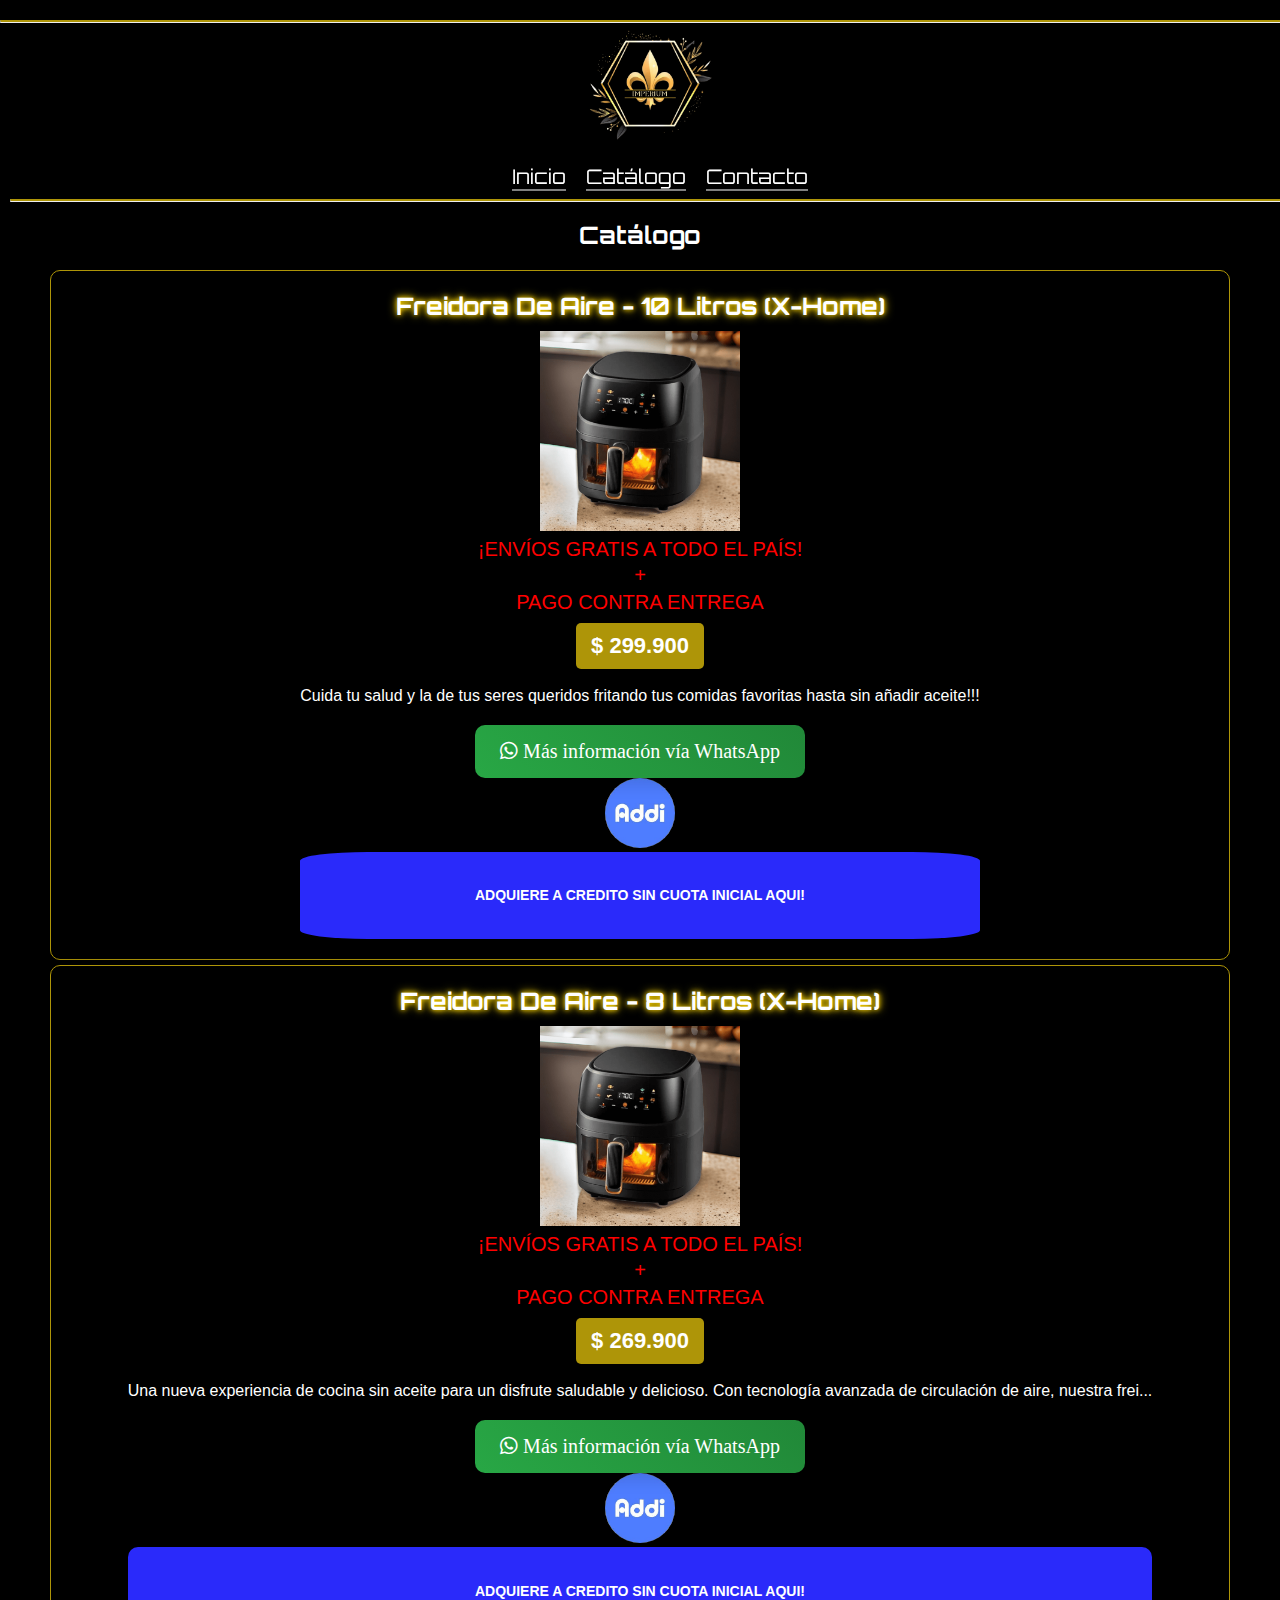
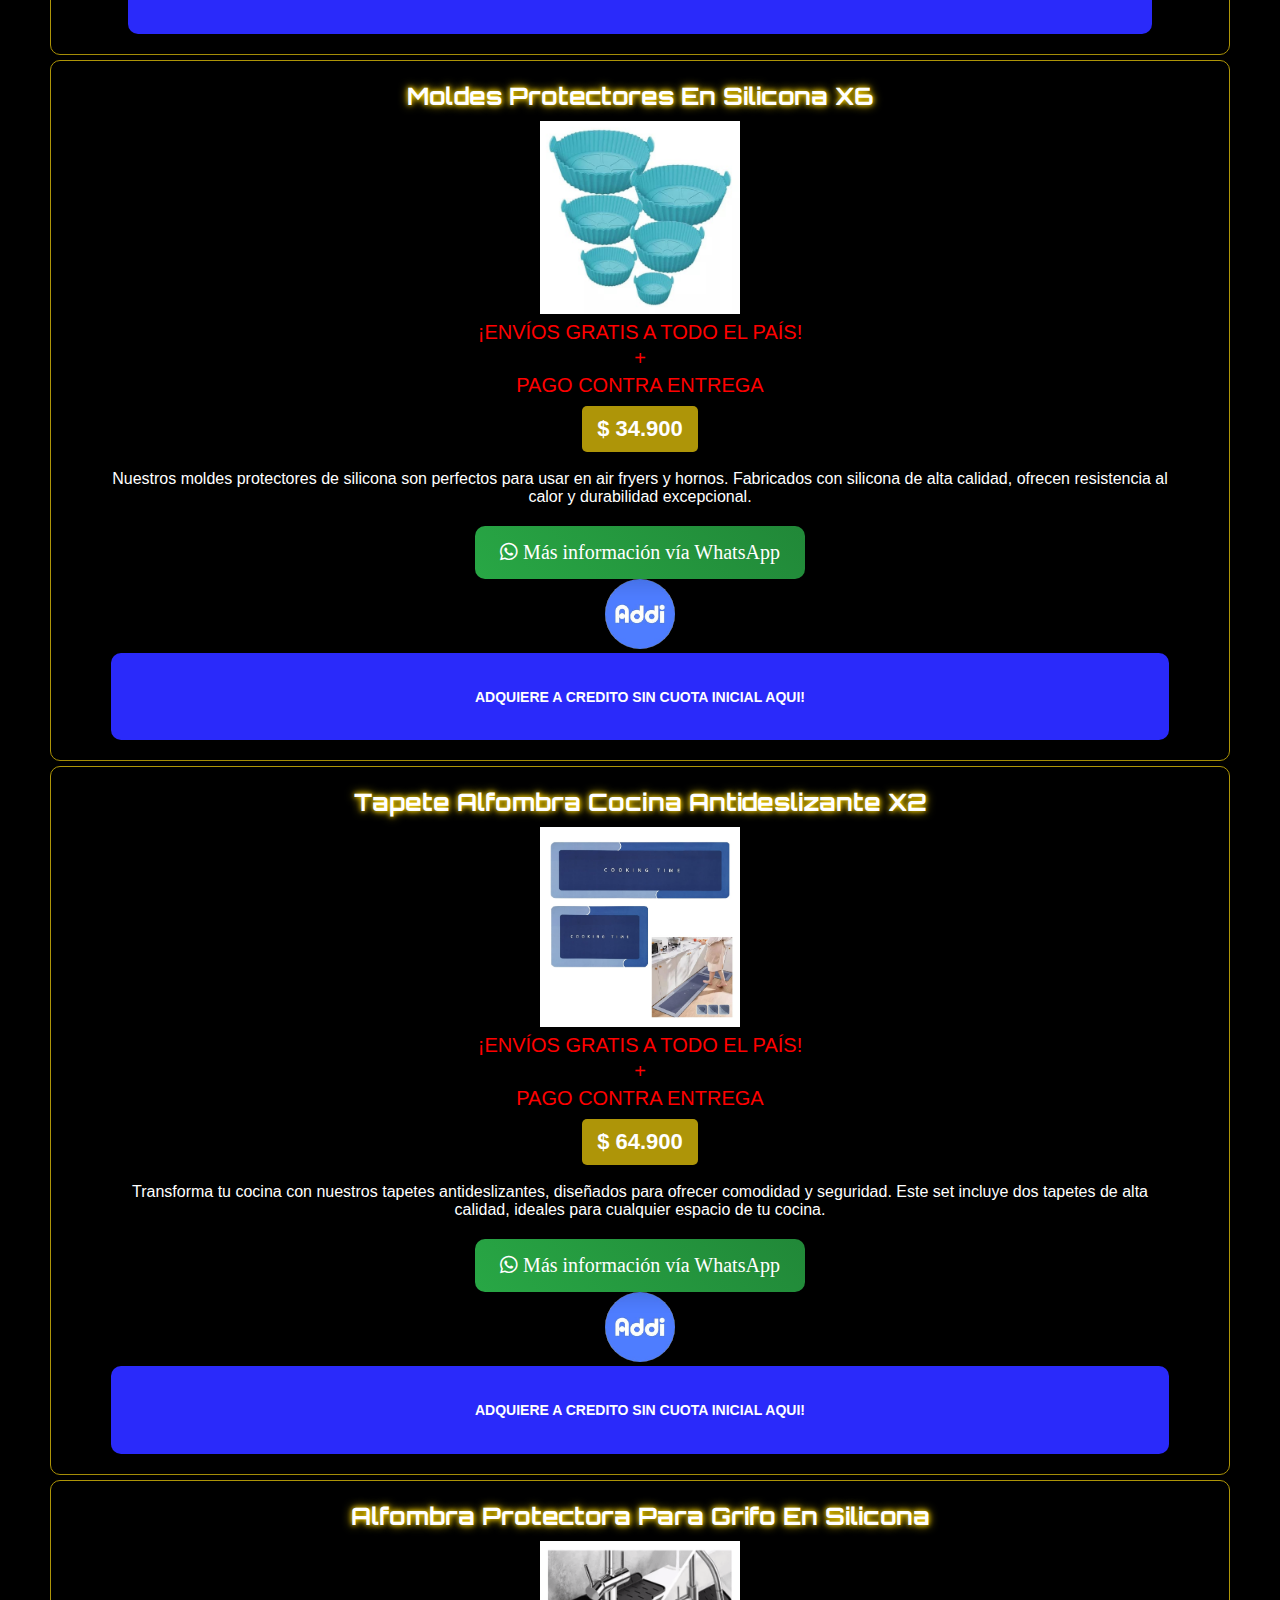
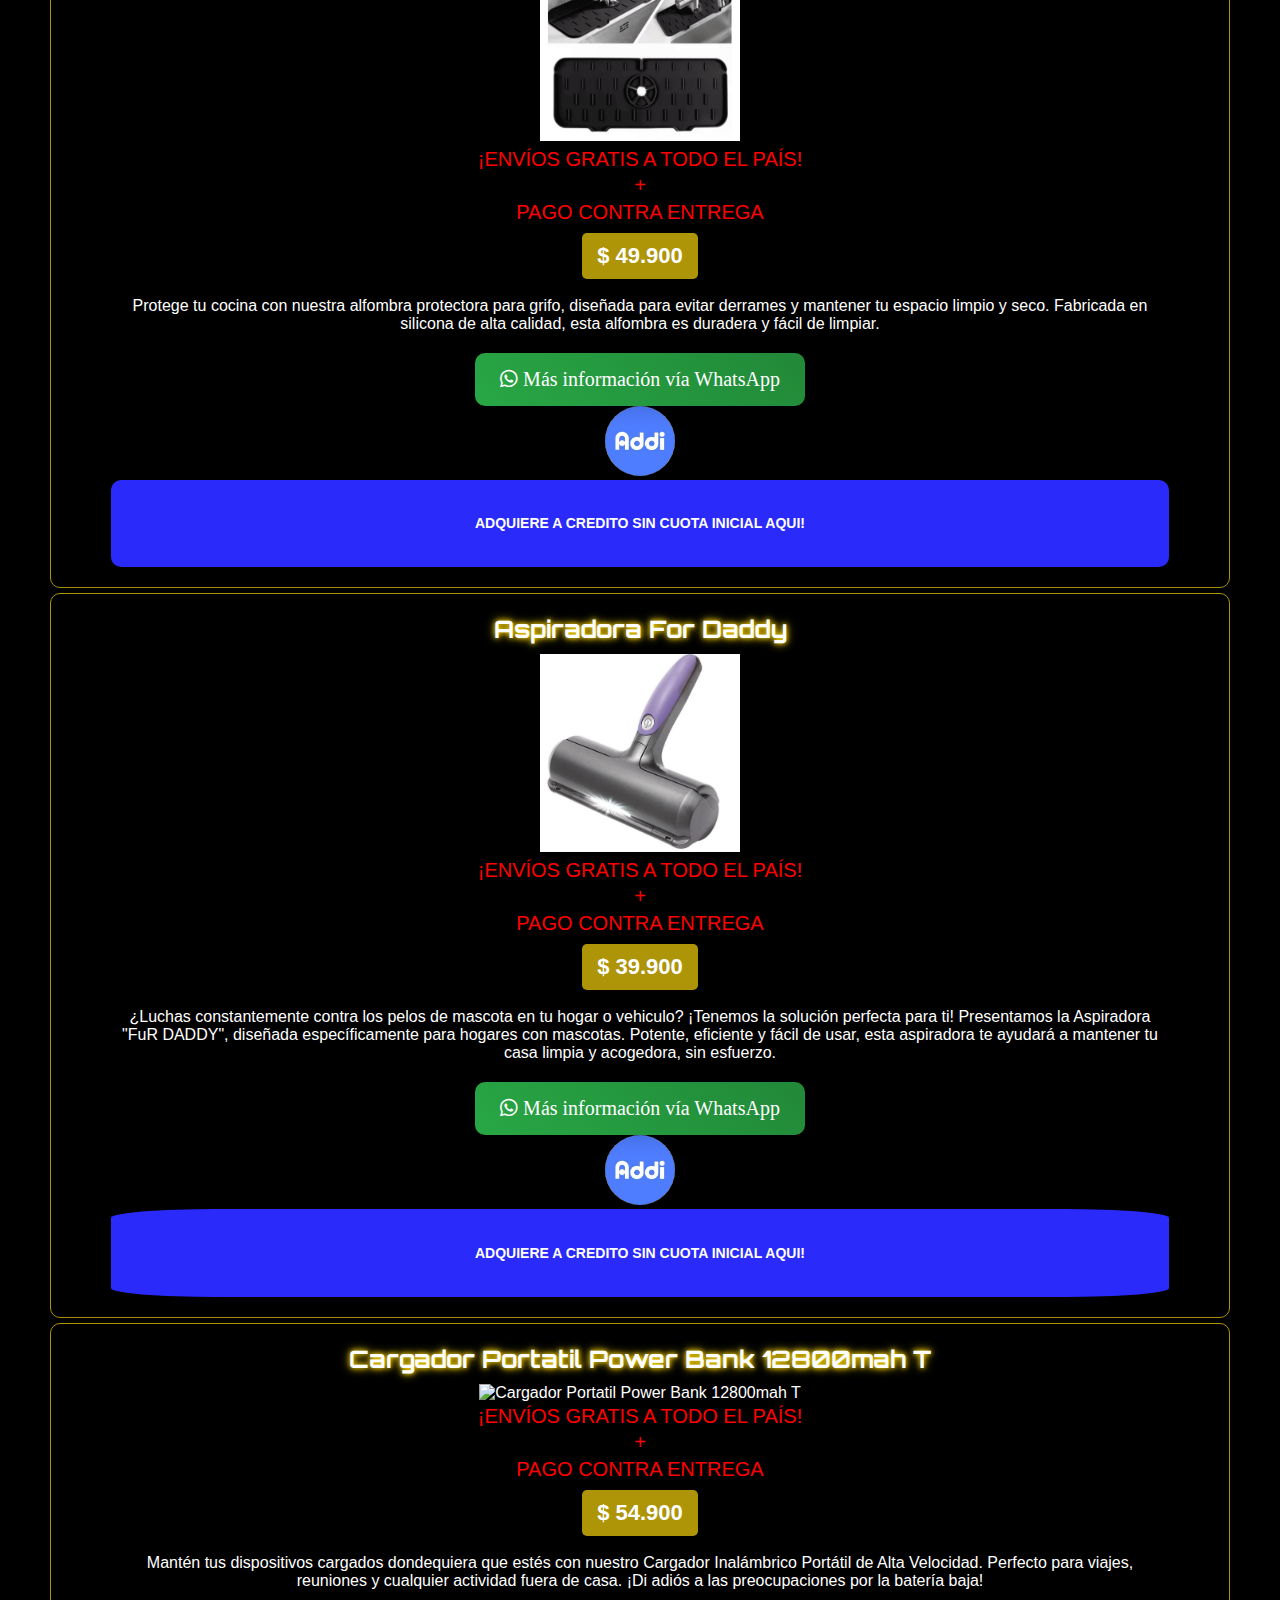
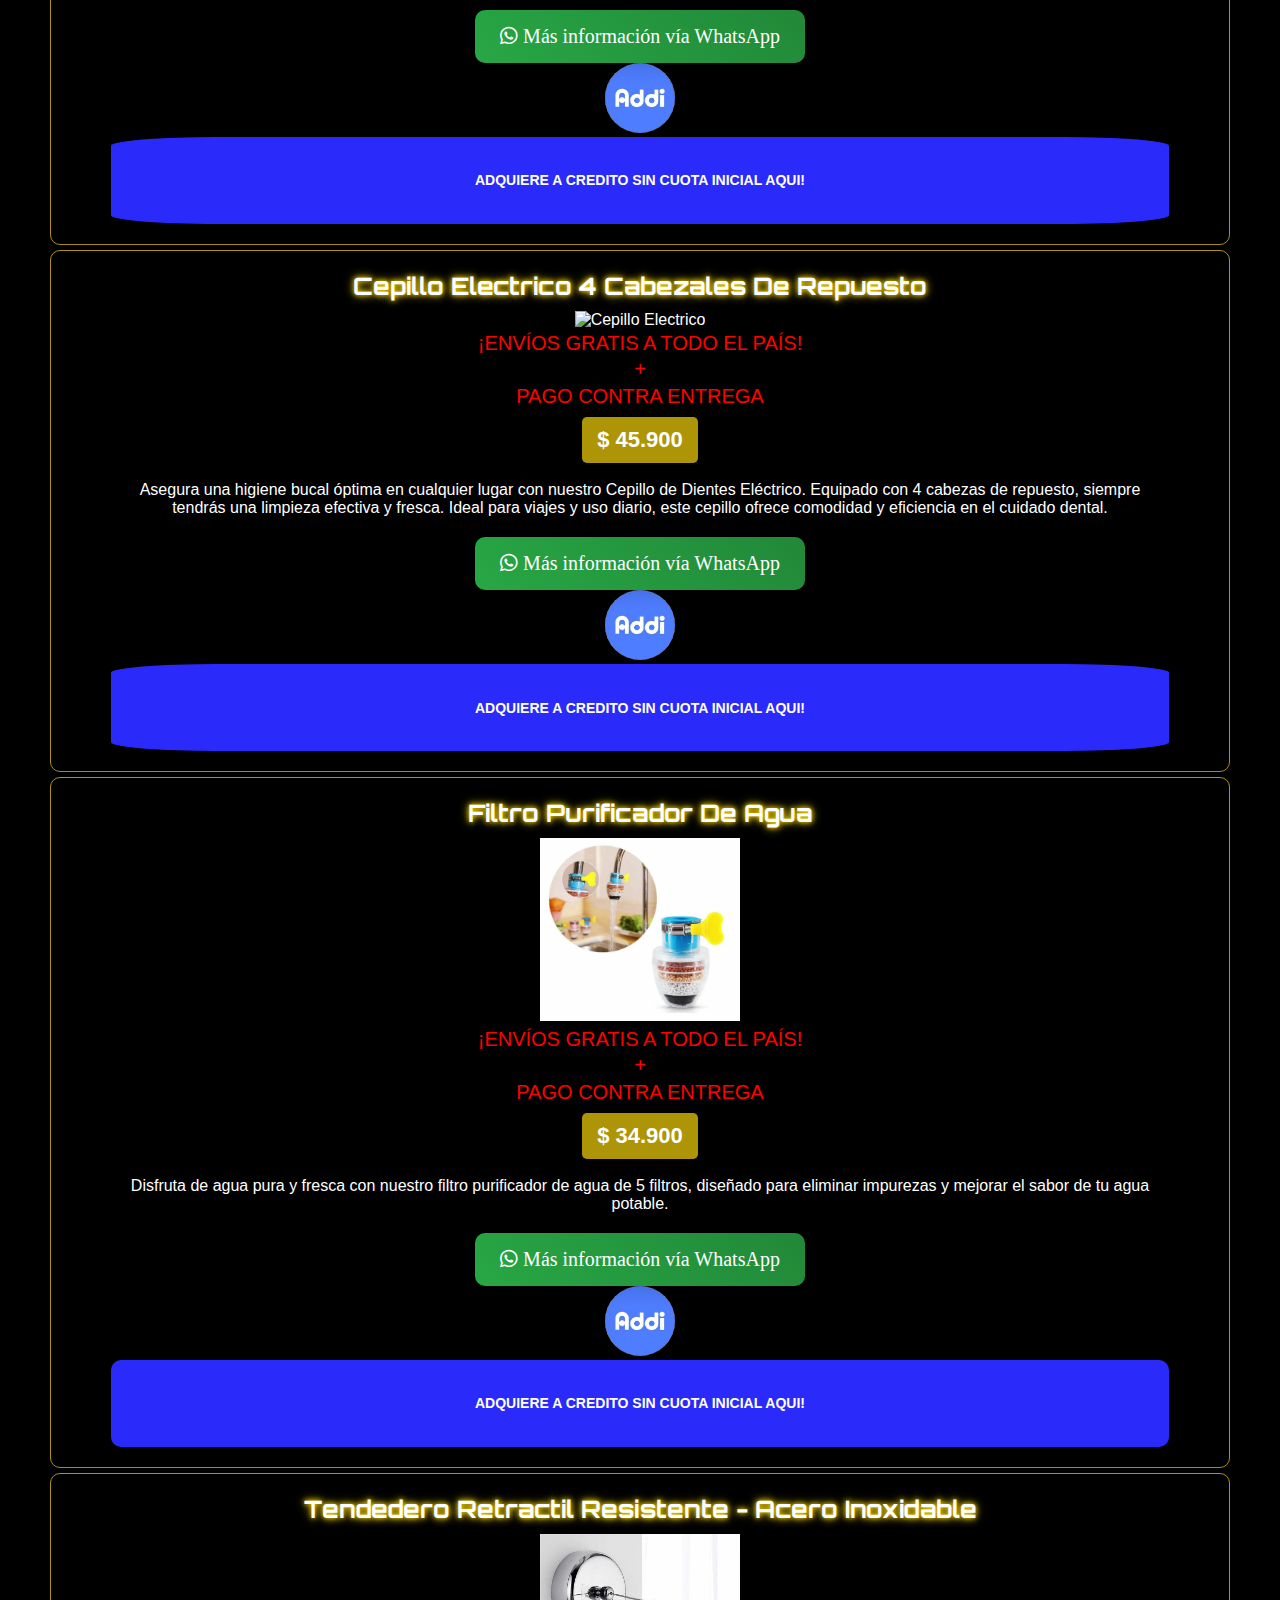
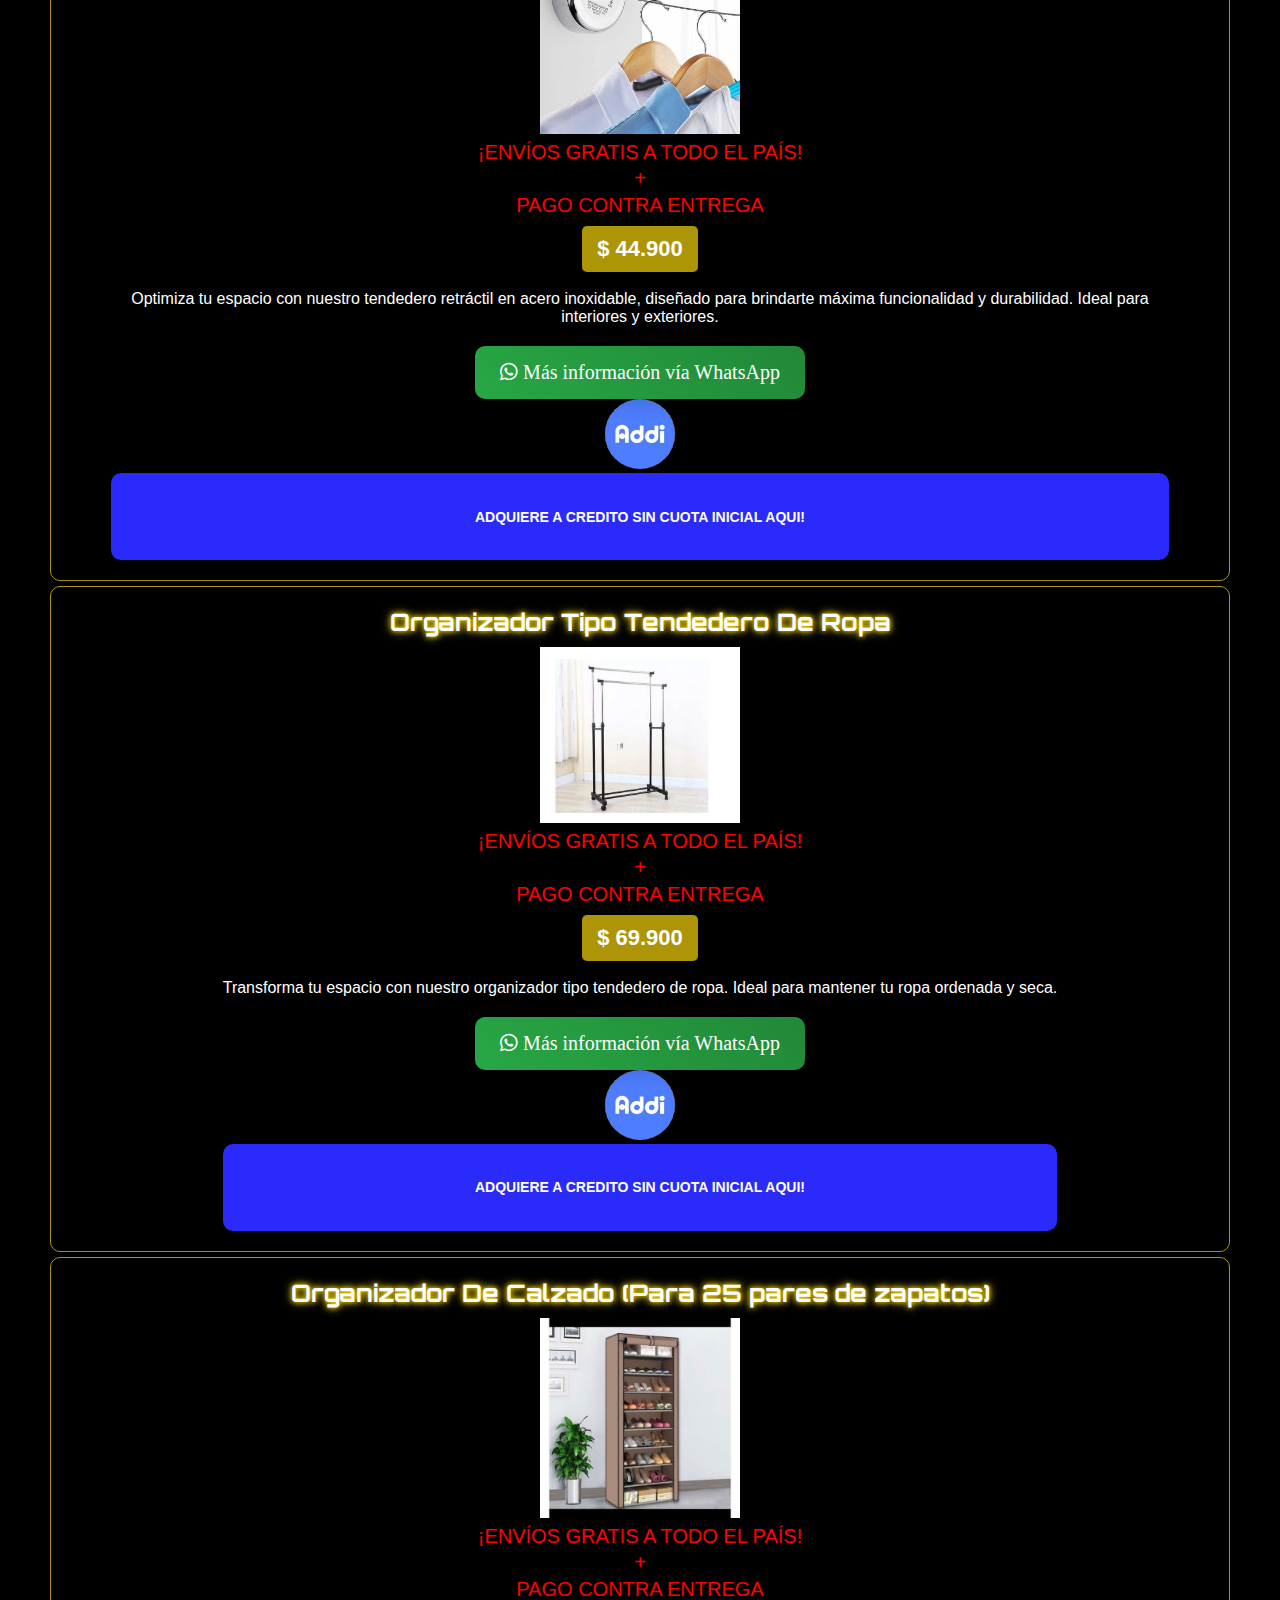
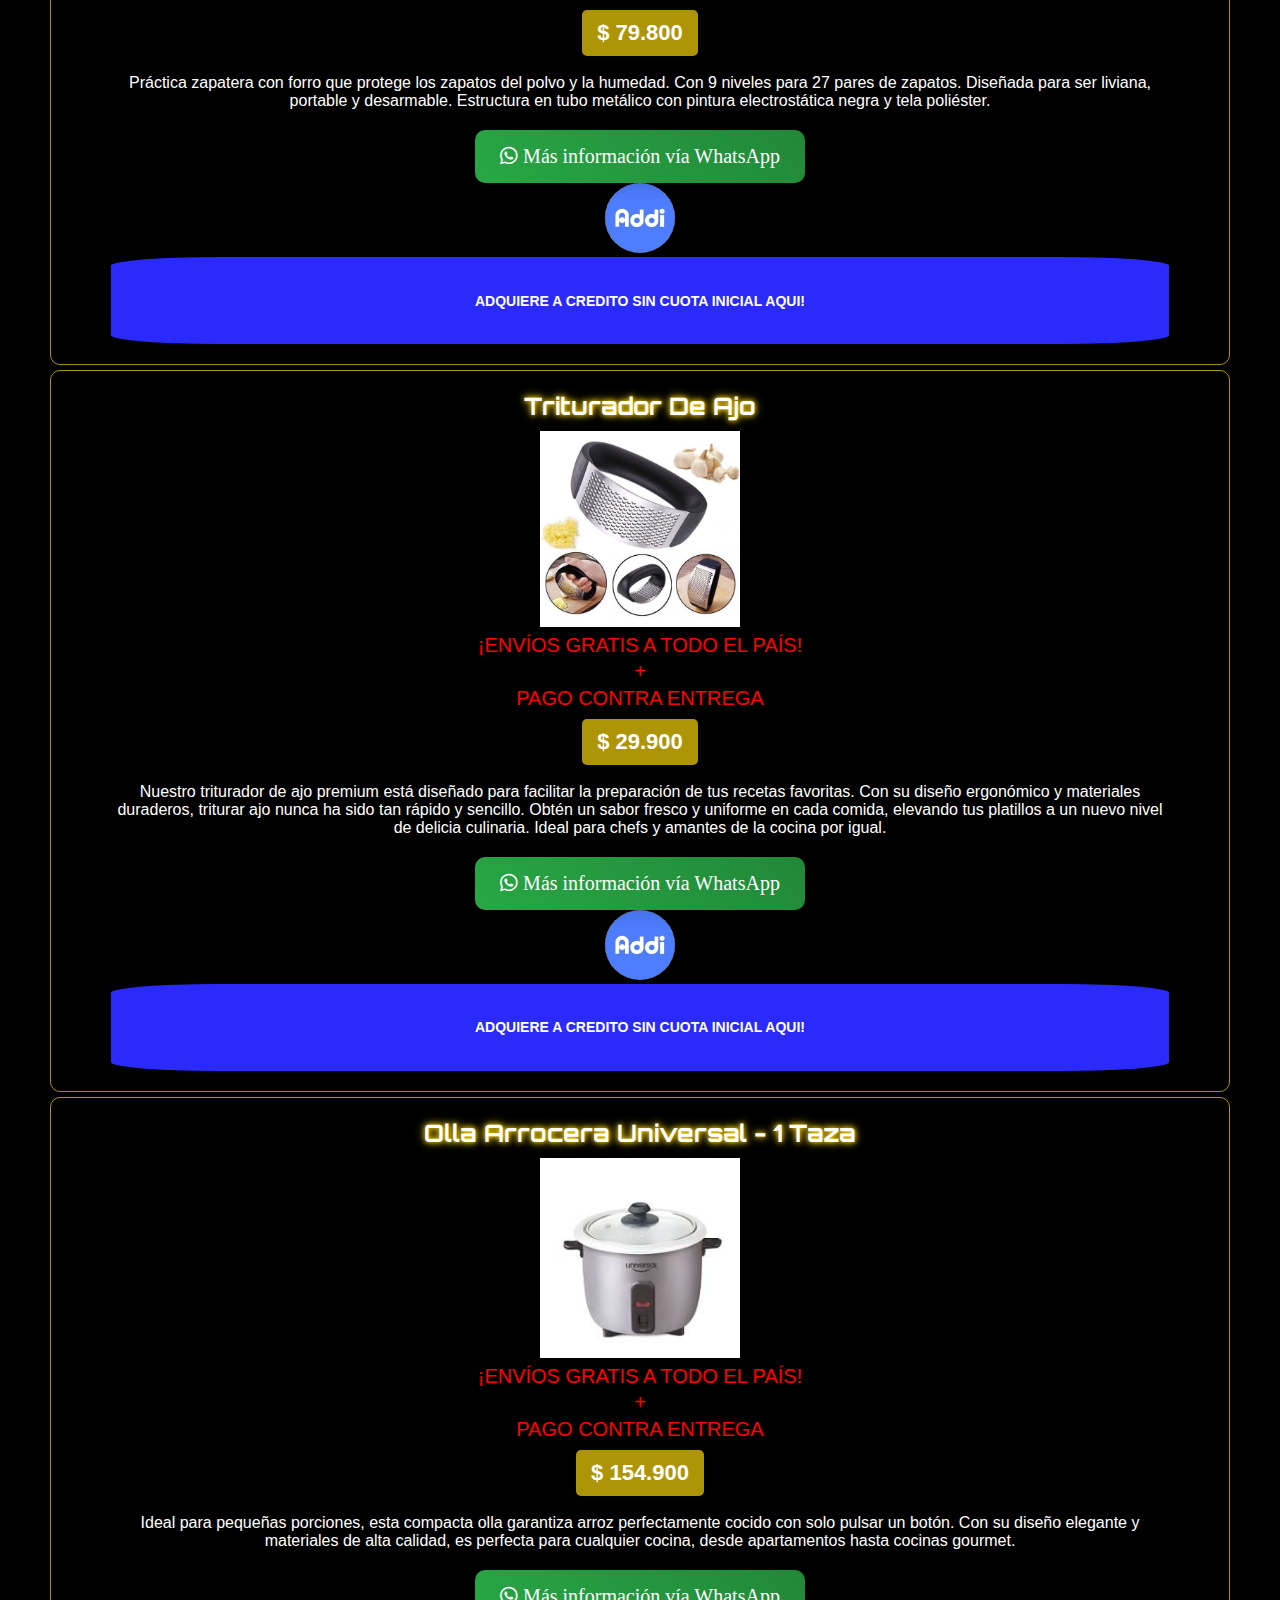
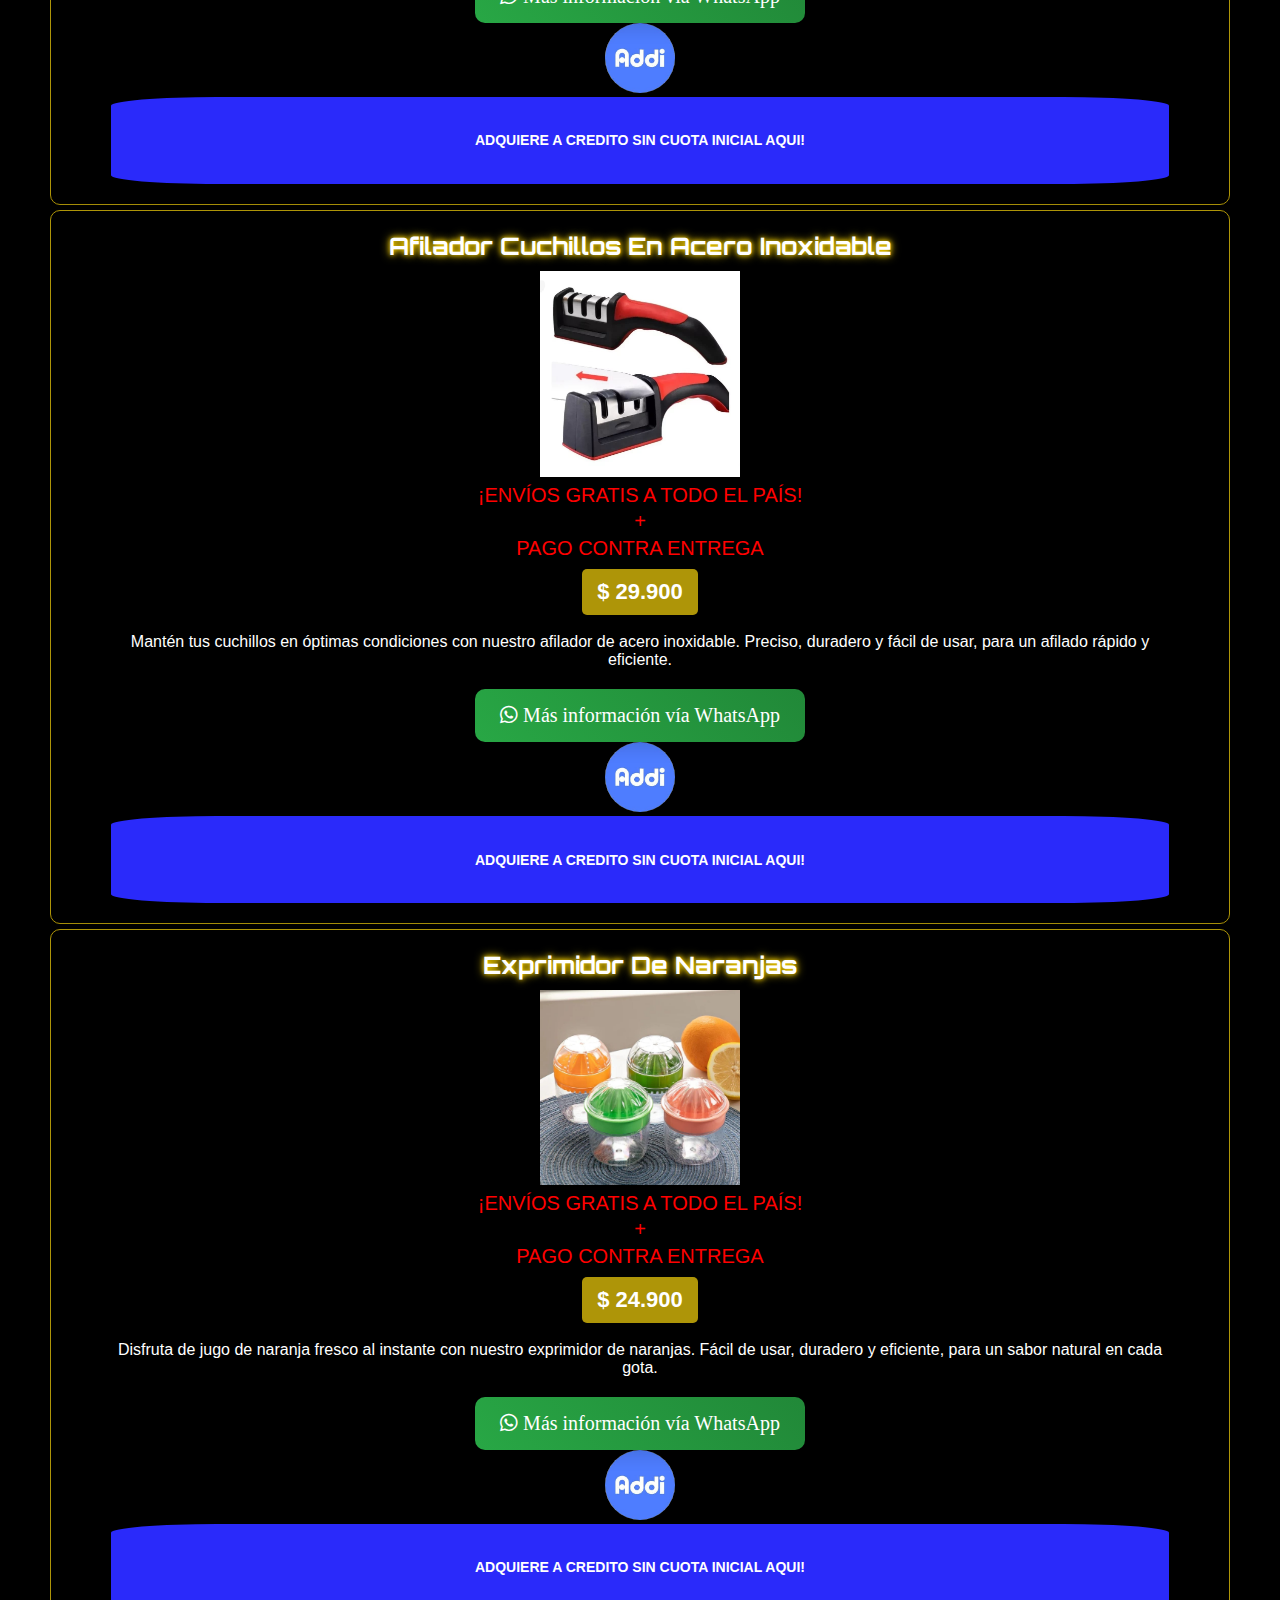
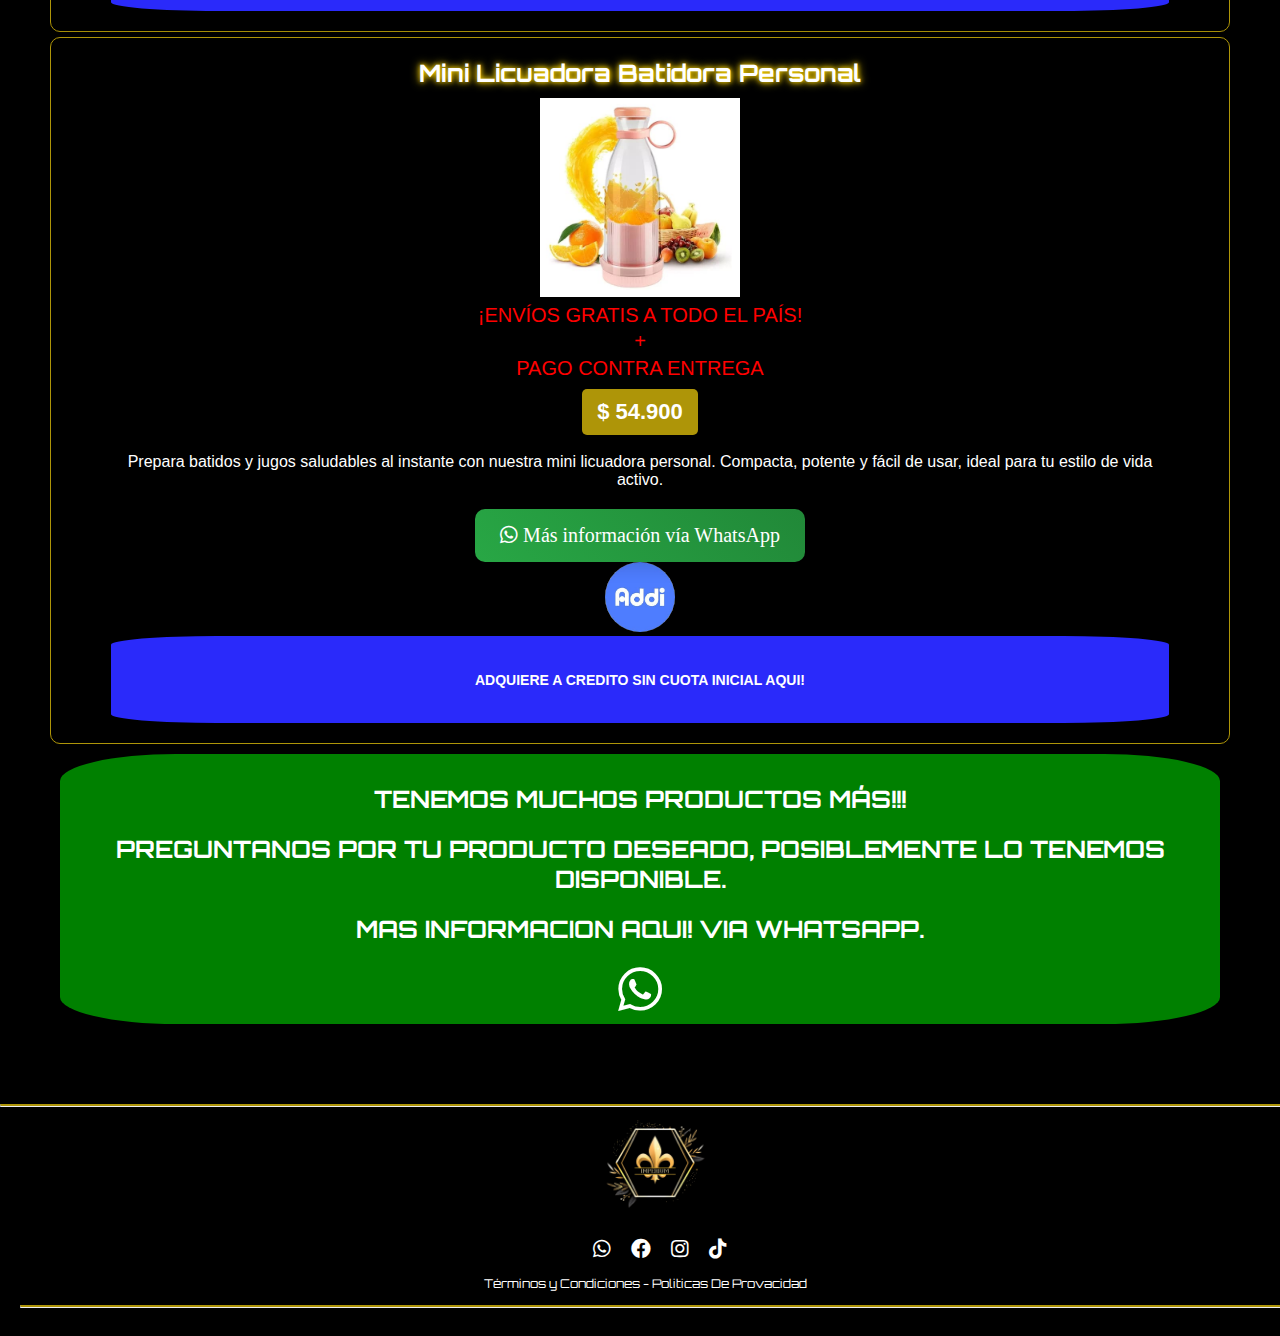
==== commit e3bc30ef: "Update index.html" ====
--- a/index.html
+++ b/index.html
@@ -53,9 +53,11 @@
     <section id="catalogo" style="margin-top: 150px;">
         <h2>Catálogo</h2>
 
-        <div class="producto-card">
-            <div class="producto-imagen">
-                <h2 class="product-title" style="padding-bottom: 5px;">Freidora De Aire - 12 Litros (X-Home)</h2>
+        
+
+        <div class="producto-card">
+            <div class="producto-imagen">
+                <h2 class="product-title" style="padding-bottom: 5px;">Freidora De Aire - 10 Litros (X-Home)</h2>
                 <img src="./10L.png" alt="Freidora 10 Litros">
             </div>
             <div class="producto-info">
@@ -67,36 +69,6 @@
                 <p class="producto-descripcion">Cuida tu salud y la de tus seres queridos fritando tus comidas favoritas hasta sin añadir aceite!!!</p>
                 <div class="producto-botones">
                     <a href="https://wa.me/573124166951" class="boton-comprar" id="boton_wpp">
-                        <i class="fab fa-whatsapp"> Más información vía WhatsApp </i>
-                    </a>
-                    <!-- <a href="./freidora10l.html" class="boton-mas-info" style="font-size: 18px;font-weight: 700;">Más Información del producto</a> -->
-                    
-                </div>
-                <div>
-                    <img style="border-radius: 50%;height: 70px;width: 70px;" src="./addi.jpg" alt="addi">
-                </div>
-                
-                <div style="display: block;">
-               <a style="background-color: rgb(42, 42, 250);border-radius: 10%;display: block;padding: 1px;text-decoration: none;color: white;"href="https://wa.me/573124166951"><h6>ADQUIERE A CREDITO SIN CUOTA INICIAL AQUI!</h6></a>
-            </div>    
-            </div>
-        </div>
-
-
-        <div class="producto-card">
-            <div class="producto-imagen">
-                <h2 class="product-title" style="padding-bottom: 5px;">Freidora De Aire - 10 Litros (X-Home)</h2>
-                <img src="./10L.png" alt="Freidora 10 Litros">
-            </div>
-            <div class="producto-info">
-             
-                <p style="color: red; margin: 3px;font-size: 20px;text-align: center;">¡ENVÍOS GRATIS A TODO EL PAÍS!</p>
-                <p style="color: red; margin: 1px;padding-bottom: 1px;font-size: 20px;text-align: center;">+</p>
-                <p style="color: red; margin: 3px;padding-bottom: 4px;font-size: 20px;text-align: center;">PAGO CONTRA ENTREGA</p>
-                <p class="product-price">$ 299.900</p>
-                <p class="producto-descripcion">Cuida tu salud y la de tus seres queridos fritando tus comidas favoritas hasta sin añadir aceite!!!</p>
-                <div class="producto-botones">
-                    <a href="https://wa.me/573124166951" class="boton-comprar" id="boton_wpp">
                         <i class="fab fa-whatsapp"> Más información vía WhatsApp</i>
                     </a>
                     <!-- <a href="./freidora10l.html" class="boton-mas-info" style="font-size: 18px;font-weight: 700;">Más Información del producto</a> -->
@@ -256,6 +228,66 @@
             </div>    
             </div>
         </div>
+
+        <div class="producto-card">
+            <div class="producto-imagen">
+                <h2 class="product-title" style="padding-bottom: 5px;">Cargador Portatil Power Bank 12800mah T</h2>
+                <img src="./cargadorportatil (1).jpg" alt="Cargador Portatil Power Bank 12800mah T">
+            </div>
+            <div class="producto-info">
+             
+                <p style="color: red; margin: 3px;font-size: 20px;text-align: center;">¡ENVÍOS GRATIS A TODO EL PAÍS!</p>
+                <p style="color: red; margin: 1px;padding-bottom: 1px;font-size: 20px;text-align: center;">+</p>
+                <p style="color: red; margin: 3px;padding-bottom: 4px;font-size: 20px;text-align: center;">PAGO CONTRA ENTREGA</p>
+                <p class="product-price">$ 54.900</p>
+                <p class="producto-descripcion">Mantén tus dispositivos cargados dondequiera que estés con nuestro Cargador Inalámbrico Portátil de Alta Velocidad. Perfecto para viajes, reuniones y cualquier actividad fuera de casa. ¡Di adiós a las preocupaciones por la batería baja!</p>
+                <div class="producto-botones">
+                    <a href="https://wa.me/573124166951" class="boton-comprar" id="boton_wpp">
+                        <i class="fab fa-whatsapp"> Más información vía WhatsApp </i>
+                    </a>
+                    <!-- <a href="./freidora10l.html" class="boton-mas-info" style="font-size: 18px;font-weight: 700;">Más Información del producto</a> -->
+                    
+                </div>
+                <div>
+                    <img style="border-radius: 50%;height: 70px;width: 70px;" src="./addi.jpg" alt="addi">
+                </div>
+                
+                <div style="display: block;">
+               <a style="background-color: rgb(42, 42, 250);border-radius: 10%;display: block;padding: 1px;text-decoration: none;color: white;"href="https://wa.me/573124166951"><h6>ADQUIERE A CREDITO SIN CUOTA INICIAL AQUI!</h6></a>
+            </div>    
+            </div>
+        </div>
+
+
+        <div class="producto-card">
+            <div class="producto-imagen">
+                <h2 class="product-title" style="padding-bottom: 5px;">Cepillo Electrico 4 Cabezales De Repuesto </h2>
+                <img src="./cepillodienteselectrico (1).jpeg" alt="Cepillo Electrico">
+            </div>
+            <div class="producto-info">
+             
+                <p style="color: red; margin: 3px;font-size: 20px;text-align: center;">¡ENVÍOS GRATIS A TODO EL PAÍS!</p>
+                <p style="color: red; margin: 1px;padding-bottom: 1px;font-size: 20px;text-align: center;">+</p>
+                <p style="color: red; margin: 3px;padding-bottom: 4px;font-size: 20px;text-align: center;">PAGO CONTRA ENTREGA</p>
+                <p class="product-price">$ 45.900</p>
+                <p class="producto-descripcion">Asegura una higiene bucal óptima en cualquier lugar con nuestro Cepillo de Dientes Eléctrico. Equipado con 4 cabezas de repuesto, siempre tendrás una limpieza efectiva y fresca. Ideal para viajes y uso diario, este cepillo ofrece comodidad y eficiencia en el cuidado dental.</p>
+                <div class="producto-botones">
+                    <a href="https://wa.me/573124166951" class="boton-comprar" id="boton_wpp">
+                        <i class="fab fa-whatsapp"> Más información vía WhatsApp </i>
+                    </a>
+                    <!-- <a href="./freidora10l.html" class="boton-mas-info" style="font-size: 18px;font-weight: 700;">Más Información del producto</a> -->
+                    
+                </div>
+                <div>
+                    <img style="border-radius: 50%;height: 70px;width: 70px;" src="./addi.jpg" alt="addi">
+                </div>
+                
+                <div style="display: block;">
+               <a style="background-color: rgb(42, 42, 250);border-radius: 10%;display: block;padding: 1px;text-decoration: none;color: white;"href="https://wa.me/573124166951"><h6>ADQUIERE A CREDITO SIN CUOTA INICIAL AQUI!</h6></a>
+            </div>    
+            </div>
+        </div>
+
 
 
         <div class="producto-card">
@@ -524,6 +556,7 @@
             </div>
         </div>
 
+        
 
         
       <div class="botonmasproductos">
--- a/style.css
+++ b/style.css
@@ -0,0 +1,665 @@
+*{
+    max-width: 100%;
+}
+::-webkit-scrollbar {
+    width: 16px;
+}
+
+::-webkit-scrollbar-track {
+    background: #000;
+    border-radius: 10px;
+    box-shadow: inset 0 0 10px #000;
+}
+
+::-webkit-scrollbar-thumb {
+    background: linear-gradient(45deg, #ffd700, #ae9508);
+    border-radius: 10px;
+    box-shadow: 0 0 10px rgba(255, 215, 0, 0.75);
+    animation: thumbAnimation 1.5s linear infinite;
+}
+
+::-webkit-scrollbar-thumb:hover {
+    background: linear-gradient(45deg, #ae9508, #ffd700);
+}
+
+@keyframes thumbAnimation {
+    0% { box-shadow: 0 0 10px rgba(255, 215, 0, 0.75); }
+    50% { box-shadow: 0 0 20px rgba(255, 215, 0, 0.9); }
+    100% { box-shadow: 0 0 10px rgba(255, 215, 0, 0.75); }
+}
+
+.product-title,  .product-description {
+    font-family: 'Orbitron', sans-serif;
+    text-shadow: 0 0 5px #ffd700, 0 0 10px #ffd700;
+    animation: blinkAnimation 2s infinite;
+}
+
+@keyframes blinkAnimation {
+    0%, 100% { opacity: 1; }
+    50% { opacity: 0.5; }
+}
+    
+
+
+body, html {
+    overflow-x: hidden;
+    scrollbar-color: #ffd700 #000;
+    scrollbar-width: thin;
+}
+body {
+    margin: 0;
+    padding: 0;
+    font-family: 'Roboto', sans-serif;
+    background-color: #000;
+    color: #fff;
+    max-width: 100%;
+}
+
+h2 {
+    text-align: center;
+    font-family: "Orbitron", sans-serif;
+}
+
+a{
+    text-decoration: none;
+    color: white;
+}
+
+h6{
+    font-size: 14px;
+    padding: 2px;
+}
+
+p{
+    font-size: 16px;
+}
+
+li{
+    font-size: 20px;
+}
+
+
+#main-header {
+    background-color: rgba(0, 0, 0, 0.9);
+    color: #fff;
+    display: flex;
+    flex-direction: column;
+    align-items: center;
+    padding: 10px;
+    width: 100%;
+    z-index: 1000; /* Asegura que el header esté por encima de los otros elementos */
+    position: fixed;
+    top: 0;
+    
+}
+
+.linea-horizontal {
+    border-top: 2px solid #ae9508;
+    width: 100%; /* Asegura que la línea ocupe todo el ancho */
+    margin-top: 20px;
+    position: absolute;
+    top: 0; /* Coloca la línea en la parte superior */
+    left: 0; /* Coloca la línea en el borde izquierdo */
+}
+
+.linea-horizontal-2 {
+    border-top: 2px solid #ae9508;
+    width: 100%; /* Asegura que la línea ocupe todo el ancho */
+    margin-top: 10px;
+    
+    top: 0; /* Coloca la línea en la parte superior */
+    left: 0; /* Coloca la línea en el borde izquierdo */
+}
+
+.logo {
+    margin-bottom: 0px; /* Reducimos el espacio entre el logo y las letras */
+}
+
+.logo img {
+    width: 150px;
+    height: auto;
+}
+
+.nav-links ul {
+    list-style: none;
+    padding: 0;
+    margin: 0;
+    margin-left: 20px;
+    display: flex;
+    justify-content: center; /* Centramos horizontalmente las opciones */
+    font-family: "Orbitron", sans-serif;
+}
+
+.nav-links ul li {
+    margin-right: 20px; /* Aumentamos el espacio entre las letras y los iconos de redes */
+}
+
+.nav-links ul li:last-child {
+    margin-right: 0; /* Eliminamos el margen derecho del último elemento */
+}
+
+.nav-links ul li a {
+    text-decoration: none;
+    font-size: 20px;
+    position: relative;
+    color: #fff;
+    transition: color 0.3s ease;
+}
+
+.nav-links ul li a::after {
+    content: "";
+    position: absolute;
+    bottom: -2px;
+    left: 0;
+    width: 100%;
+    height: 2px;
+    background-color: grey;
+    transition: height 0.3s ease;
+}
+
+.nav-links ul li a:hover::after {
+    height: 2px;
+}
+
+.nav-links ul li a:hover {
+    color: #ae9508;
+}
+
+
+footer#main-footer {
+    text-align: center;
+    background-color: rgba(0, 0, 0, 0.9);
+    color: #fff;
+    display: flex;
+    justify-content: center;
+    align-items: center;
+    flex-direction: column;
+    padding: 20px;
+    width: 100%;
+    height: 100%;
+    z-index: 1000;
+    position: relative;
+}
+
+footer#main-footer .logo {
+    margin-bottom: 10px;
+    margin-right: 10px;
+}
+
+footer#main-footer .logo img {
+    width: 120px;
+    height: auto;
+}
+
+footer#main-footer .social-icons {
+    display: flex;
+    align-items: center;
+    margin-top: 0px;
+}
+
+footer#main-footer .social-icons a {
+    margin: 0 10px;
+    color: #fff;
+    font-size: 20px;
+    text-decoration: none;
+    transition: transform 0.3s ease;
+}
+
+footer#main-footer .social-icons a:hover {
+    color: #ae9508;
+    transform: translateY(-3px);
+}
+
+footer#main-footer .terms {
+    font-family: "Orbitron", sans-serif;
+    text-decoration: none;
+    color: #fff;
+    margin-top: 5px;
+}
+
+footer#main-footer .politics {
+    display: flex;
+    align-items: center;
+    margin-top: 10px;
+}
+
+footer#main-footer .politics a {
+    text-decoration: none;
+    color: #fff;
+    transition: color 0.3s ease;
+}
+
+footer#main-footer .politics a:hover {
+    color: #ae9508;
+}
+
+.terms {
+    font-family: "Orbitron", sans-serif;
+    text-decoration: none;
+    color: #fff;
+    margin-top: 5px;
+    font-size: 12px;
+    text-align: center;
+    margin-right: 30px;
+}
+
+.politics {
+    display: flex;
+    margin: 4px;
+}
+
+.section {
+    padding: 100px 20px;
+    text-align: center;
+}
+
+.section h2 {
+    font-size: 36px;
+    margin-bottom: 30px;
+}
+
+.section p {
+    font-size: 18px;
+}
+
+#inicio {
+    background-image: url('background-inicio.jpg');
+    background-size: cover;
+    background-position: center;
+    height: 100vh;
+    display: flex;
+    justify-content: center;
+    align-items: center;
+    flex-direction: column;
+}
+
+#inicio h1 {
+    font-size: 48px;
+    margin-bottom: 20px;
+}
+
+#productos,
+#contacto {
+    background-color: #111;
+    color: #fff;
+    padding: 100px 0;
+}
+
+#catalogo {
+    padding: 50px;
+    background-color: black;
+    color: #fff;
+    text-align: center;
+    margin-top: 200px;
+}
+
+.producto-card {
+    display: flex;
+    flex-direction: column;
+    align-items: center;
+    border: 1px solid #ae9508;
+    border-radius: 10px;
+    margin-bottom: 30px;
+    padding: 20px;
+    max-width: 100%;
+    margin: 5px auto;
+    box-shadow: 0 0 20px rgba(0, 0, 0, 0.2);
+}
+
+.producto-imagen img {
+    width: 200px;
+}
+
+.producto-info {
+    text-align: center;
+    margin-left: 40px;
+    margin-right: 40px;
+}
+
+.producto-titulo {
+    font-family: 'Orbitron', sans-serif;
+    font-size: 24px;
+    margin-bottom: 10px;
+}
+
+.producto-descripcion {
+    font-size: 16px;
+    margin-bottom: 20px;
+}
+
+.producto-precio {
+    background-color: #ae9508;
+    padding: 5px 10px;
+    border-radius: 5px;
+    margin-bottom: 10px;
+    display: inline-block;
+}
+
+.producto-precio:hover {
+    background-color: #ffd700;
+    cursor: pointer;
+}
+
+.producto-botones {
+    display: flex;
+    flex-direction: column; /* Ajuste para flex-direction */
+    align-items: center;
+    width: 100%; /* Asegura que los botones ocupen todo el ancho disponible */
+}
+
+.boton-informacion img {
+    width: 100px;
+    height: 100px;
+    border-radius: 50%;
+    background-color: #ae9508;
+    padding: 2px;
+    transition: transform 0.3s ease;
+}
+
+.boton-informacion img:hover {
+    transform: scale(1.1);
+}
+
+.boton-mas-info {
+    font-family: 'Orbitron', sans-serif;
+    text-decoration: none;
+    color: #fff;
+    background-color: #ae9508;
+    border: none;
+    border-radius: 5px;
+    padding: 10px 10px;
+    margin: 5px 0; /* Espacio entre los botones */
+    transition: background-color 0.3s ease;
+    width: 80%; /* Ancho fijo para todos los botones */
+    max-width: 300px; /* Ancho máximo para evitar botones demasiado grandes */
+    text-align: center;
+}
+
+
+
+.boton-comprar:hover,
+.boton-mas-info:hover,
+.boton-whatsapp:hover {
+    background-color: #ffd700;
+}
+
+.boton-whatsapp {
+    background-color: #008000;
+    padding: 2px;
+}
+
+
+/* Estilos adicionales para la sección de detalles del producto */
+
+
+/* Estilos del Slider y Página */
+#product-details {
+    display: flex;
+    justify-content: center;
+    align-items: center;
+    flex-direction: column;
+    margin-top: 50px;
+    padding: 0 20px;
+    overflow: hidden; 
+}
+
+.product-images-container {
+    position: relative;
+    display: flex;
+    justify-content: center;
+    align-items: center;
+    overflow: hidden; 
+}
+.product-images-container img {
+    width: 100%;
+    height: auto;
+    border-radius: 10px;
+    box-shadow: 0 5px 15px rgba(0, 0, 0, 0.2);
+    transition: transform 0.3s ease;
+    padding-left: 55px;
+    align-items: center;
+    justify-content: center;
+    align-content: center;
+}
+.product-images-container img:hover {
+    transform: scale(1.1);
+}
+.product-swiper-button {
+    color: #ae9508;
+}
+.product-info {
+    max-width: 600px;
+    text-align: center;
+    margin-top: 20px;
+}
+.product-title {
+    font-family: 'Orbitron', sans-serif;
+    font-size: 24px;
+    margin-bottom: 5px;
+    margin-top: 0px;
+}
+.product-description {
+    font-size: 16px;
+    margin-bottom: 20px;
+}
+.product-price {
+    background-color: #ae9508;
+    padding: 10px 15px;
+    border-radius: 5px;
+    display: inline-block;
+    font-size: 22px;
+    margin: 2px;
+    font-weight: 600;
+}
+@keyframes bounce {
+    0%, 20%, 50%, 80%, 100% {
+        transform: translateY(0);
+    }
+    40% {
+        transform: translateY(-20px);
+    }
+    60% {
+        transform: translateY(-15px);
+    }
+}
+
+.boton-comprar {
+    display: inline-block;
+    background: linear-gradient(45deg, #28a745, #218838);
+    color: white;
+    font-size: 20px;
+    font-weight: bold;
+    padding: 15px 25px;
+    border-radius: 10px;
+    text-align: center;
+    text-decoration: none;
+    box-shadow: 0 8px 15px rgba(0, 0, 0, 0.1);
+    position: relative;
+    overflow: hidden;
+   
+}
+.boton-comprar::before {
+    content: '';
+    position: absolute;
+    top: 50%;
+    left: 50%;
+    width: 300%;
+    height: 300%;
+    background: rgba(255, 255, 255, 0.1);
+    border-radius: 50%;
+    transform: translate(-50%, -50%) scale(0);
+}
+.boton-comprar p {
+    margin: 0;
+    padding: 0;
+}
+
+
+/* Estilos del Slider de Reseñas */
+#customer-reviews {
+    max-width: 650px;
+    margin: 0 auto;
+    padding: 50px;
+    background: #000; 
+    color: #fff;
+    box-shadow: 0 0 10px rgba(0, 0, 0, 0.5);
+    border-radius: 10px;
+    text-align: center;
+    overflow: hidden; 
+}
+#customer-reviews h2 {
+    font-family: 'Orbitron', sans-serif;
+    font-size: 28px;
+    color: #fff;
+    margin-bottom: 20px;
+}
+.review-slider .swiper-slide {
+    display: flex;
+    flex-direction: column;
+    align-items: center;
+    justify-content: center;
+    padding: 5px;
+    border-radius: 10px;
+    background: #3f3f3f; 
+    box-shadow: 0 5px 15px rgba(0, 0, 0, 0.1);
+  
+    color: #fff; 
+}
+.review-profile-pic {
+    width: 70px;
+    height: 70px;
+    border-radius: 50%;
+    margin-bottom: 15px;
+    padding-top: 5px;
+}
+.review-text {
+    font-size: 16px;
+    color: #bbb;
+}
+.review-swiper-button {
+    color: #fff; 
+    background: rgba(0, 0, 0, 0.5); 
+    border-radius: 50%;
+    width: 44px;
+    height: 44px;
+    position: absolute;
+    top: 40%;
+    transform: translateY(-50%);
+    z-index: 10;
+    display: flex;
+    align-items: center;
+    justify-content: center;
+}
+.swiper-button-next.review-swiper-button {
+    
+    position: absolute;
+    top: 200%;
+}
+.swiper-button-prev.review-swiper-button {
+   
+    position: absolute;
+    top: 200%;
+}
+
+.review-swiper-pagination {
+    bottom: 15px;
+}
+#review-form {
+    margin-top: 30px;
+}
+#review-form h3 {
+    font-family: 'Orbitron', sans-serif;
+    font-size: 24px;
+    color: #fff;
+    margin-bottom: 20px;
+}
+#review-form input,
+#review-form textarea {
+    width: 100%;
+    padding: 10px;
+    margin: 10px 0;
+    border: 1px solid #444; /* Borde gris oscuro */
+    background: #222; /* Fondo negro */
+    border-radius: 5px;
+    font-size: 16px;
+    color: #fff; /* Texto blanco */
+}
+#review-form button {
+    background-color: #28a745;
+    color: white;
+    padding: 10px 10px;
+    border: none;
+    border-radius: 5px;
+    font-size: 16px;
+    cursor: pointer;
+}
+#review-form button:hover {
+    background-color: #218838;
+}
+ .comment-section {
+            margin: 20px;
+        }
+        .comment, .image-preview {
+            margin-top: 10px;
+        }
+        .review-profile-pic {
+            width: 50px;
+            height: 50px;
+            border-radius: 50%;
+        }
+        .name {
+            font-family: 'Orbitron', sans-serif;
+            font-size: 20px;
+            color: black; /* Color dorado */
+            font-weight: bold;
+            margin: 10px 0;
+            text-align: center;
+            text-transform: uppercase;
+            animation: pulse 1s infinite;
+        }
+        .description {
+            font-family: 'Poppins', sans-serif;
+            font-size: 16px;
+            color: #ddd; /* Texto gris claro */
+            text-align: center;
+            margin: 10px 0;
+            animation: zoomIn 0.8s ease-in-out;
+        }
+        
+        .botonmasproductos{
+            border-radius: 10%;
+            background-color: #008000;
+            padding: 10px;
+            margin: 10px;
+            color: white;
+            text-decoration: none;
+        }
+        
+        @keyframes pulse {
+            0% {
+                transform: scale(1);
+                text-shadow: 0 0 5px #ae9508, 0 0 10px #ae9508, 0 0 30px #ae9508, 0 0 30px #ae9508;
+            }
+            50% {
+                transform: scale(1.1);
+                text-shadow: 0 0 5px #ffdd00, 0 0 10px #ffdd00, 0 0 40px #ffdd00, 0 0 30px #ffdd00;
+            }
+            100% {
+                transform: scale(1);
+                text-shadow: 0 0 5px #ae9508, 0 0 10px #ae9508, 0 0 30px #ae9508, 0 0 30px #ae9508;
+            }
+        }
+        
+        @keyframes zoomIn {
+            0% {
+                opacity: 0;
+                transform: scale(0.5);
+            }
+            100% {
+                opacity: 1;
+                transform: scale(1);
+            }
+        }
+
+        
+        